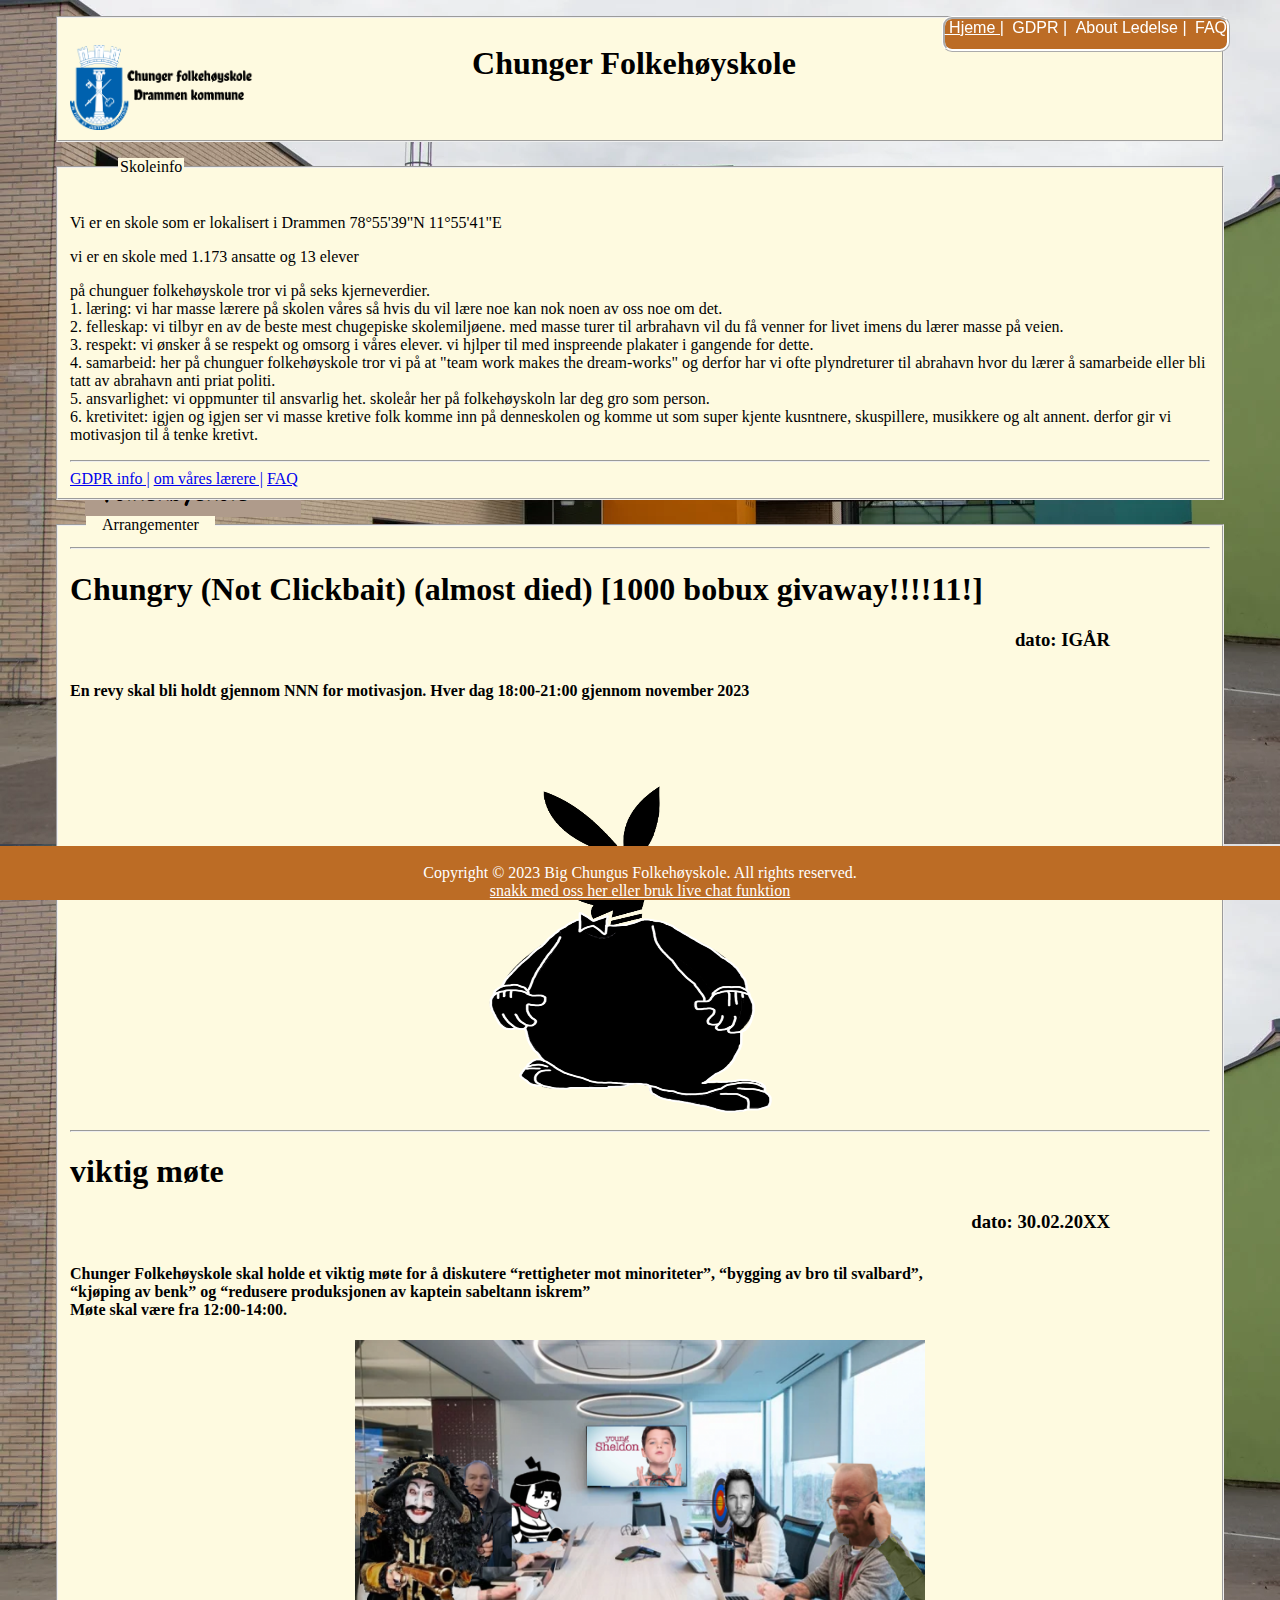
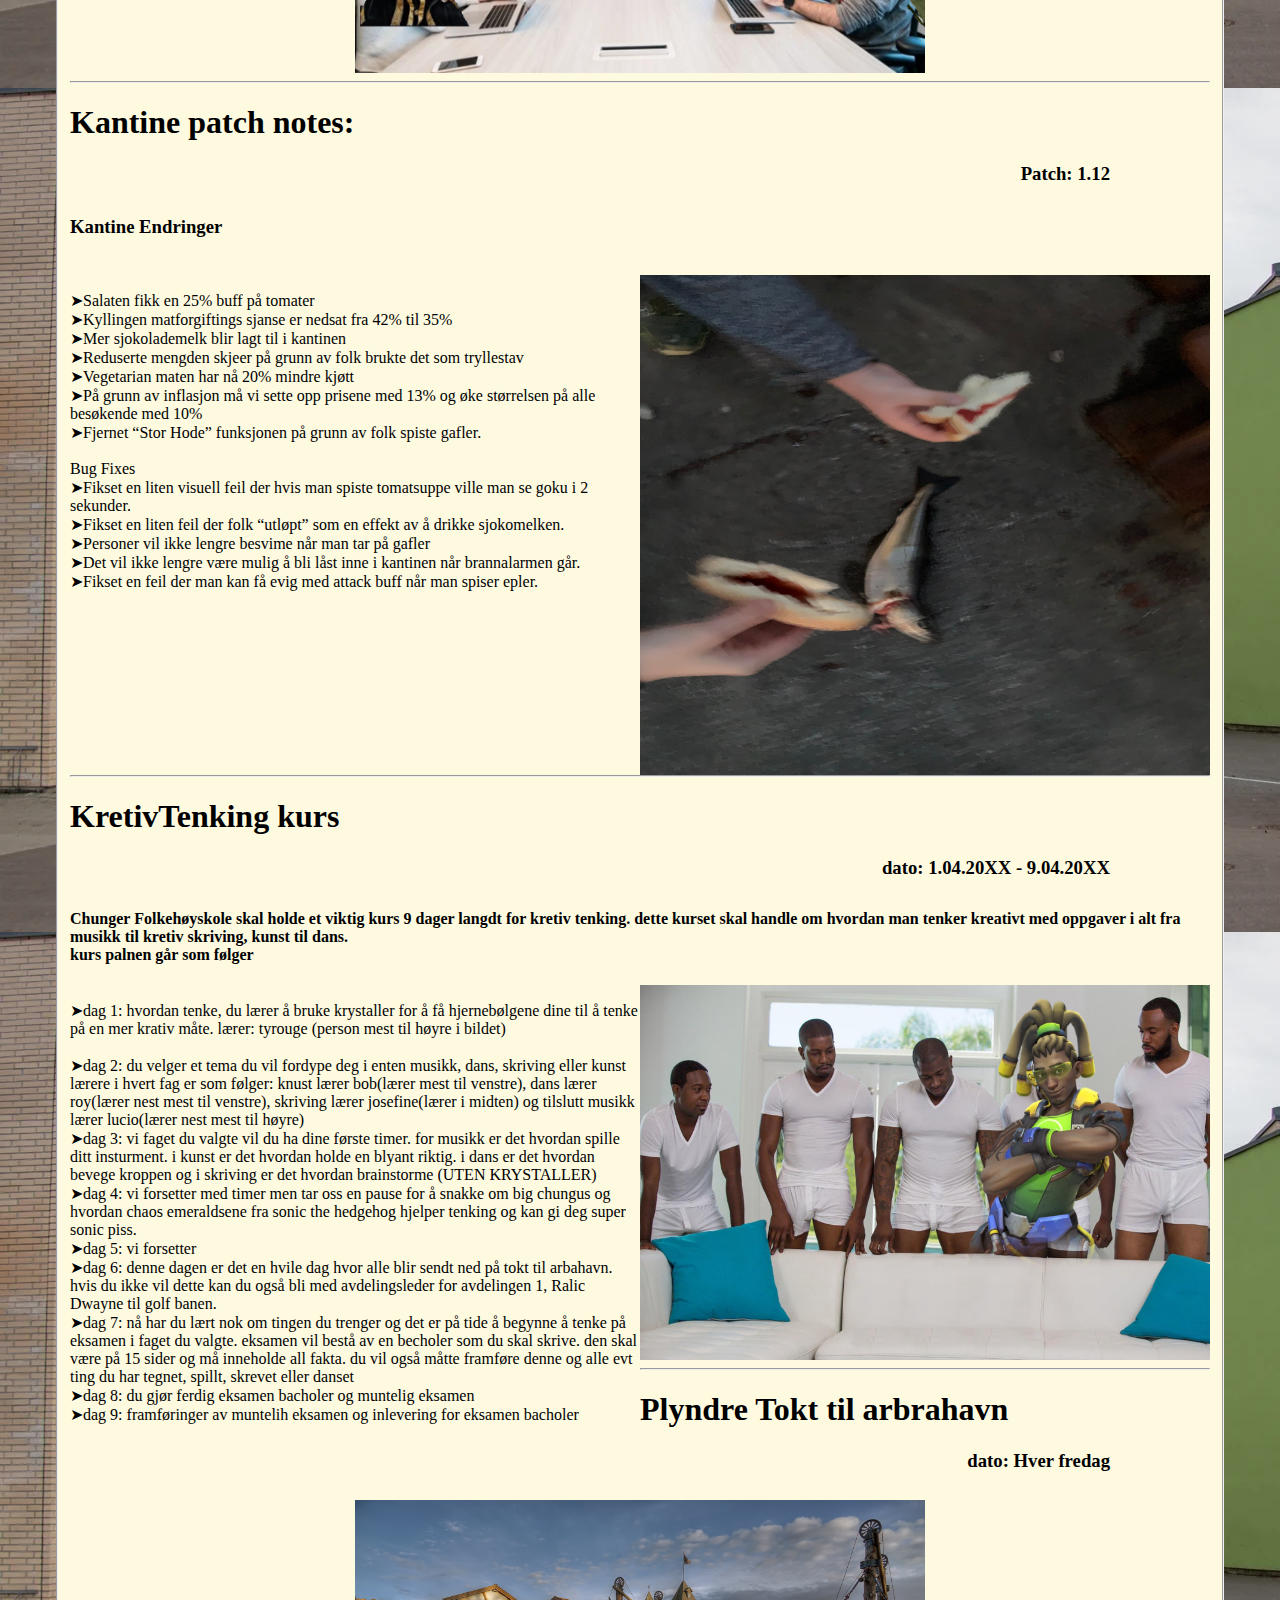
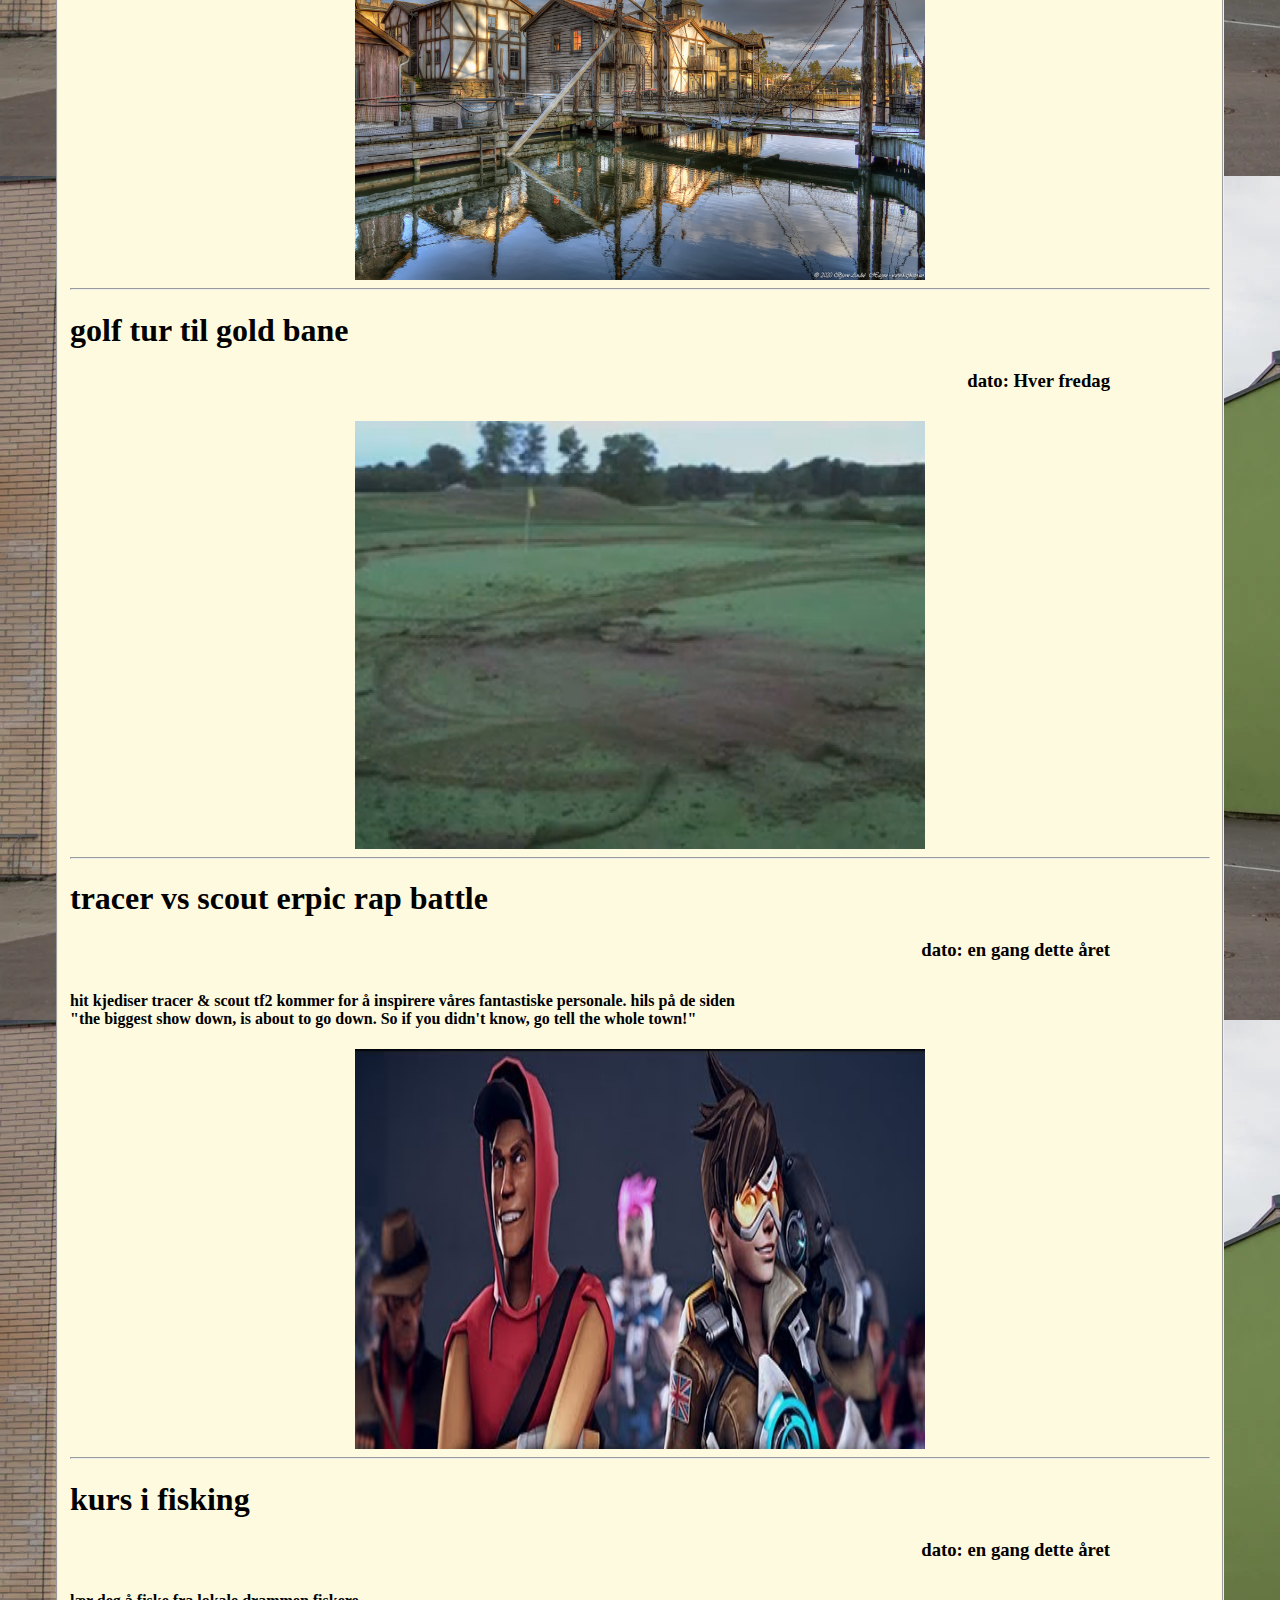
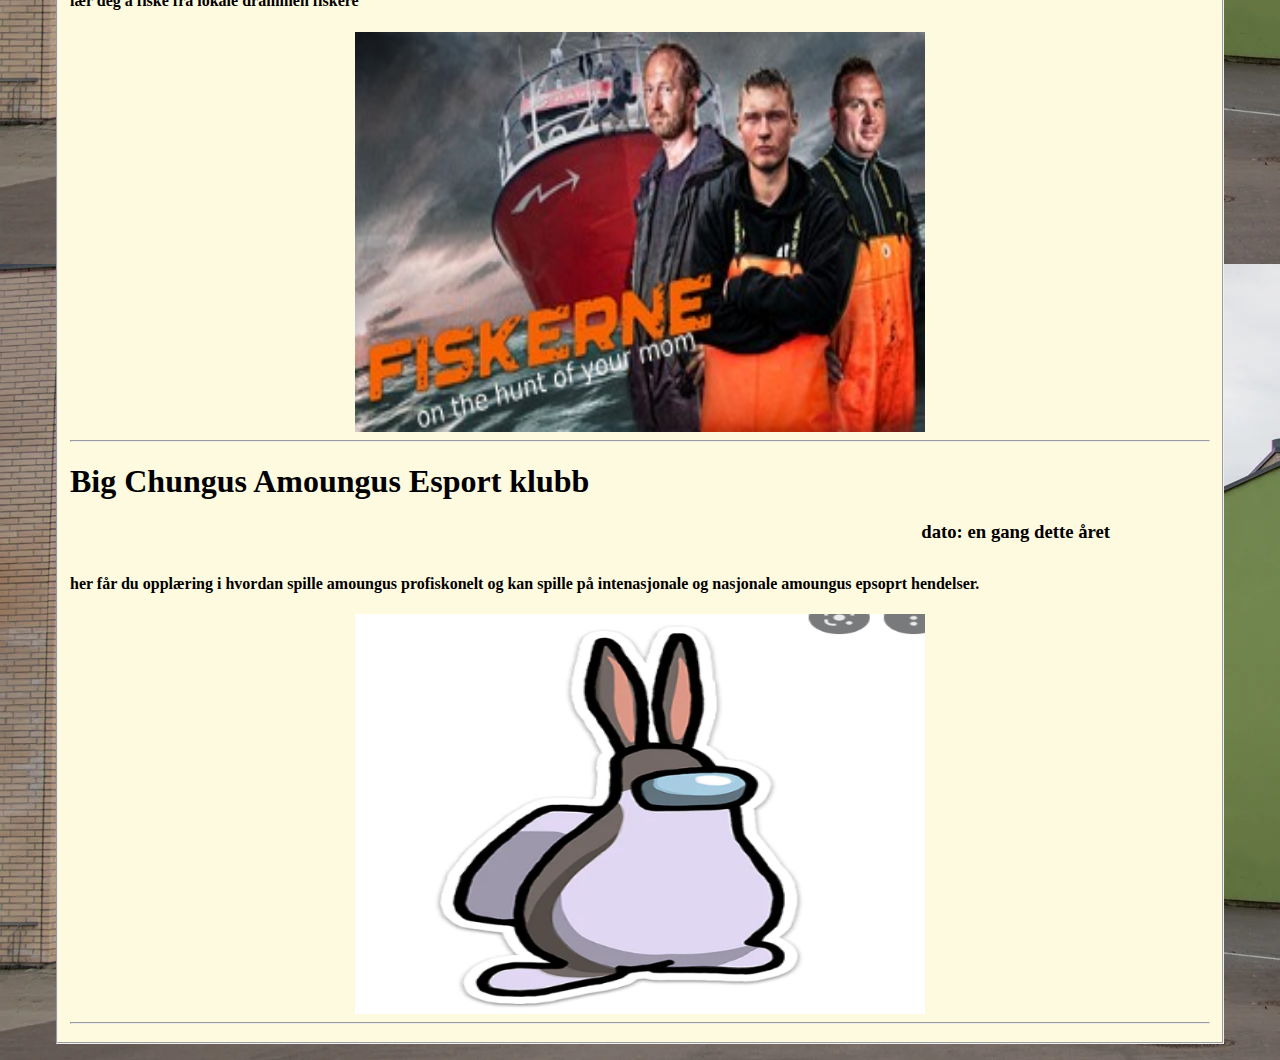
==== index.html @ 2ddde26a "typo fic" ====
<!DOCTYPE html>
<html lang="en">
<head>
    <meta charset="UTF-8">
    <meta http-equiv="X-UA-Compatible" content="IE=edge">
    <meta name="viewport" content="width=device-width, initial-scale=1.0">
    <title>Hoved</title>
    <link rel="stylesheet" href="csss/ChungerStyle.css">
</head>
<body>
    <div class="homebar"> <!--also know as navigationbar-->
        <a href="index.html" class="homolinks" style="text-decoration: underline;">&nbspHjeme |</a> <!--home page-->
        <a href="hlmt/GDPRinfo.html" class="homolinks">&nbspGDPR |</a> <!-- more about me-->
        <a href="hlmt/omVaarLer.html" class="homolinks">&nbspAbout Ledelse |</a> <!-- social media-->
        <a href="hlmt/snakkMedOss.html" class="homolinks">&nbspFAQ</a> <!--FAQ-->
    </div>
    <fieldset class="fieldsets">
        <div class="tittel">
            <img src="Builde/leseling vaapenskjold.png" alt="Chunger Folkehøyskole" height="20%" width="20%" class="vaapenskjold">
            <h1>Chunger Folkehøyskole</h1>     
        </div>
    </fieldset>

    <fieldset class="fieldsets">
        <legend class="fieldsets">Skoleinfo</legend>
    <p>Vi er en skole som er lokalisert i Drammen 78°55'39"N 11°55'41"E</p>
    <p>vi er en skole med 1.173 ansatte og 13 elever</p>
    <p>
        på chunguer folkehøyskole tror vi på seks kjerneverdier. <br>
        1. læring: vi har masse lærere på skolen våres så hvis du vil lære noe kan nok noen av oss noe om det.<br>
        2. felleskap: vi tilbyr en av de beste mest chugepiske skolemiljøene. med masse turer til arbrahavn vil du få venner for livet imens du lærer masse på veien.<br>
        3. respekt: vi ønsker å se respekt og omsorg i våres elever. vi hjlper til med inspreende plakater i gangende for dette.<br>
        4. samarbeid: her på chunguer folkehøyskole tror vi på at "team work makes the dream-works" og derfor har vi ofte plyndreturer til abrahavn hvor du lærer å samarbeide eller bli tatt av abrahavn anti priat politi.<br>
        5. ansvarlighet: vi oppmunter til ansvarlig het. skoleår her på folkehøyskoln lar deg gro som person.<br>
        6. kretivitet: igjen og igjen ser vi masse kretive folk komme inn på denneskolen og komme ut som super kjente kusntnere, skuspillere, musikkere og alt annent. derfor gir vi motivasjon til å tenke kretivt.<br>
    </p>
    <hr>
    <a href="hlmt/GDPRinfo.html">GDPR info |</a>
    <a href="hlmt/omVaarLer.html">om våres lærere |</a>
    <a href="hlmt/snakkMedOss.html">FAQ</a>
</fieldset>
<fieldset class="fieldsets">
    <legend class="legend">Arrangementer</legend>
    <hr>
    <h1>Chungry (Not Clickbait) (almost died) [1000 bobux givaway!!!!11!]</h1> <h3 class="datoe">dato: IGÅR</h3>
    <h4>En revy skal bli holdt gjennom NNN for motivasjon.
        Hver dag 18:00-21:00 gjennom november 2023 </h4>
    <img class="event" src="Builde/PlayChunger.png" alt="chungus revy" width="400px" height="400px">
    <hr>
    <h1>viktig møte</h1> <h3 class="datoe">dato: 30.02.20XX</h3>
    <h4>Chunger Folkehøyskole skal holde et viktig møte for å diskutere “rettigheter mot minoriteter”, “bygging av bro til svalbard”, <br> 
        “kjøping av benk” og “redusere produksjonen av kaptein sabeltann iskrem” <br>
        Møte skal være fra 12:00-14:00.  
    </h4>
    <img class="event" src="Builde/Meeting.png" alt="bilde av møte">
    <hr>
    <h1>Kantine patch notes:</h1> <h3 class="datoe">Patch: 1.12</h3>
    <h4 > 

        <h3>Kantine Endringer</h3> <br> 
        <p class="patch-notes"> 
            ➤Salaten fikk en 25% buff på tomater  <br>
            ➤Kyllingen matforgiftings sjanse er nedsat fra 42% til 35% <br> 
            ➤Mer sjokolademelk blir lagt til i kantinen <br>
            ➤Reduserte mengden skjeer på grunn av folk brukte det som tryllestav  <br>
            ➤Vegetarian maten har nå 20% mindre kjøtt <br>
            ➤På grunn av inflasjon må vi sette opp prisene med 13% og øke størrelsen på alle besøkende med 10% <br>
            ➤Fjernet “Stor Hode” funksjonen på grunn av folk spiste gafler. <br><br>

            Bug Fixes<br>
            ➤Fikset en liten visuell feil der hvis man spiste tomatsuppe ville man se goku i 2 sekunder.<br>
            ➤Fikset en liten feil der folk “utløpt” som en effekt av å drikke sjokomelken.<br>
            ➤Personer vil ikke lengre besvime når man tar på gafler<br>
            ➤Det vil ikke lengre være mulig å bli låst inne i kantinen når brannalarmen går.<br>
            ➤Fikset en feil der man kan få evig med attack buff når man spiser epler.<br>
        </p>
    </h4>
    <img class="patch-notes" src="Builde/fesk.jpg" alt="bilde av fersk kantine fisk" width="50" height="500">
    <hr>
    <h1>KretivTenking kurs</h1> <h3 class="datoe">dato: 1.04.20XX - 9.04.20XX</h3>
    <h4>Chunger Folkehøyskole skal holde et viktig kurs 9 dager langdt for kretiv tenking. dette kurset skal handle om hvordan man tenker kreativt med oppgaver i alt fra musikk til kretiv skriving, kunst til dans. <br>
        kurs palnen går som følger
    </h4>
    <p class="patch-notes"> 
        ➤dag 1: hvordan tenke, du lærer å bruke krystaller for å få hjernebølgene dine til å tenke på en mer krativ måte. lærer: tyrouge (person mest til høyre i bildet)  <br>  <br>
        ➤dag 2: du velger et tema du vil fordype deg i enten musikk, dans, skriving eller kunst
        lærere i hvert fag er som følger: knust lærer bob(lærer mest til venstre), dans lærer roy(lærer nest mest til venstre), skriving lærer josefine(lærer i midten) og tilslutt musikk lærer lucio(lærer nest mest til høyre)<br> 
        ➤dag 3: vi faget du valgte vil du ha dine første timer. for musikk er det hvordan spille ditt insturment. i kunst er det hvordan holde en blyant riktig. i dans er det hvordan bevege kroppen og i skriving er det hvordan brainstorme (UTEN KRYSTALLER)<br>
        ➤dag 4: vi forsetter med timer men tar oss en pause for å snakke om big chungus og hvordan chaos emeraldsene fra sonic the hedgehog hjelper tenking og kan gi deg super sonic piss. <br>
        ➤dag 5: vi forsetter <br>
        ➤dag 6: denne dagen er det en hvile dag hvor alle blir sendt ned på tokt til arbahavn. hvis du ikke vil dette kan du også bli med avdelingsleder for avdelingen 1, Ralic Dwayne til golf banen. <br>
        ➤dag 7: nå har du lært nok om tingen du trenger og det er på tide å begynne å tenke på eksamen i faget du valgte. eksamen vil bestå av en becholer som du skal skrive. den skal være på 15 sider og må inneholde all fakta. du vil også måtte framføre denne og alle evt ting du har tegnet, spillt, skrevet eller danset<br>
        ➤dag 8: du gjør ferdig eksamen bacholer og muntelig eksamen<br>
        ➤dag 9: framføringer av muntelih eksamen og inlevering for eksamen bacholer<br>
    </p>
    <img class="event" src="Builde/bakground.png" alt="bilde av alle lærerene i kurset">
    <hr>
    <h1>Plyndre Tokt til arbrahavn</h1> <h3 class="datoe">dato: Hver fredag</h3>
    <img class="event" src="Builde/abrahavn.jpg" alt="bilde av abrahavn dyreparken">
    <hr>
    <h1>golf tur til gold bane</h1> <h3 class="datoe">dato: Hver fredag</h3>
    <img class="event" src="Builde/golf.png" alt="bilde av lokale golfbananen">
    <hr>
    <h1>tracer vs scout erpic rap battle</h1> <h3 class="datoe">dato: en gang dette året</h3>
    <h4>hit kjediser tracer & scout tf2 kommer for å inspirere våres fantastiske personale. hils på de siden <br>
        "the biggest show down, is about to go down. So if you didn't know, go tell the whole town!"</h4>
    <img class="event" src="Builde/tvs.png" alt="tracer vs scout tf2" width="400px" height="400px">
    <hr>
    <h1>kurs i fisking</h1> <h3 class="datoe">dato: en gang dette året</h3>
    <h4>lær deg å fiske fra lokale drammen fiskere</h4>
    <img class="event" src="Builde/fiskerene.png" alt="fiskernee" width="400px" height="400px">
    <hr>
    <h1>Big Chungus Amoungus Esport klubb</h1> <h3 class="datoe">dato: en gang dette året</h3>
    <h4>her får du opplæring i hvordan spille amoungus profiskonelt og kan spille på intenasjonale og nasjonale amoungus epsoprt hendelser.</h4>
    <img class="event" src="Builde/bigmunger.png" alt="amoungus chingus" width="400px" height="400px">
    <hr>

</fieldset>
<div class="footer">
    <br />Copyright © 2023 Big Chungus Folkehøyskole. All rights reserved.
    <br />
    <br /><a href="hlmt/snakkMedOss.html" class="footer">snakk med oss her eller bruk live chat funktion</a>

</div>


<!-- Start of HubSpot Embed Code -->
  <script type="text/javascript" id="hs-script-loader" async defer src="//js-eu1.hs-scripts.com/27073273.js"></script>
<!-- End of HubSpot Embed Code -->
</body>
</html>
---- csss/ChungerStyle.css ----
/*color pallate:  */
/*dark moss green - #606C38*/
/*Pakistan green - #283618*/
/*Cornsilk - #FEFAE0*/
/*Earth yellow - #DDA15E*/
/*Tiger’s Eye - #BC6C25*/
body{
    background-image: url("../Builde/gulskogen-skole-2019.png");
    background-color: #BC6C25;
}
.vaapenskjold{
    float: left;
}
.tittel{
    text-align: center;
    margin-right: 200px;
}
h1.tittel{
    text-align: center;
}
.legend{
    background-color: #FEFAE0;
    color: black;
    margin-left: 1rem;
    margin-right: 1rem; 
    padding-left: 1rem;
    padding-right: 1rem;
    
}
.fieldsets{
    background-color: #FEFAE0;
    color: black;
    margin-left: 3rem;
    margin-right: 3rem;
    margin-top: 1rem;
    margin-bottom: 1rem;
}
.datoe{
    text-align: right;
    padding-right: 100px;
    padding-bottom: 10px;
}
.event{
    display: block;
    margin-left: auto;
    margin-right: auto;
    width: 50%;
}
.homebar{
    background-color: #BC6C25;
    position: fixed;
    right: 50px;
    height: 30px;
    border: white;
    border-radius: 10px;
    border-style: ridge;
    font-size: 16px;
}
a.homolinks:link{
    text-decoration: none;
    font-family: Arial, Helvetica, sans-serif; 
    color: white;
    text-align: center;
}
a.homolinks:hover{
text-decoration: underline;
}
a.homolinks:visited {
    color: white;
}
a.homolinks:active {
    color: white;
}
.patch-notes{
    width: 50%;
    float: left;
}

.contactparent {
    display: grid;
    grid-template-columns: repeat(3, 1fr);
    grid-template-rows: repeat(3, 0.5fr);
    grid-column-gap: 0px;
    grid-row-gap: 0px;
}

.ContactTit { grid-area: 1 / 1 / 2 / 4; }
.CONdiv1 { grid-area: 2 / 1 / 3 / 2; }
.CONdiv2 { grid-area: 2 / 2 / 3 / 3; }
.CONdiv3 { grid-area: 2 / 3 / 3 / 4; }
.kontakt { grid-area: 3 / 1 / 4 / 4; text-align: center;}
.fakau { grid-area: 4 / 1 / 4 / 4; }
.fieldsetsBIG{
    background-color: #FEFAE0;
    color: black;
    margin-left: 100%;
    margin-right: 3rem;
    margin-top: 1rem;
    margin-bottom: 1rem;
}
.footer {
    position: fixed;
    left: 0;
    bottom: 0;
    width: 100%;
    background-color: #BC6C25;
    color: white;
    text-align: center;
  }
a.footer:visited {
    color: white;
}
a.footer:active {
    color: white;
}
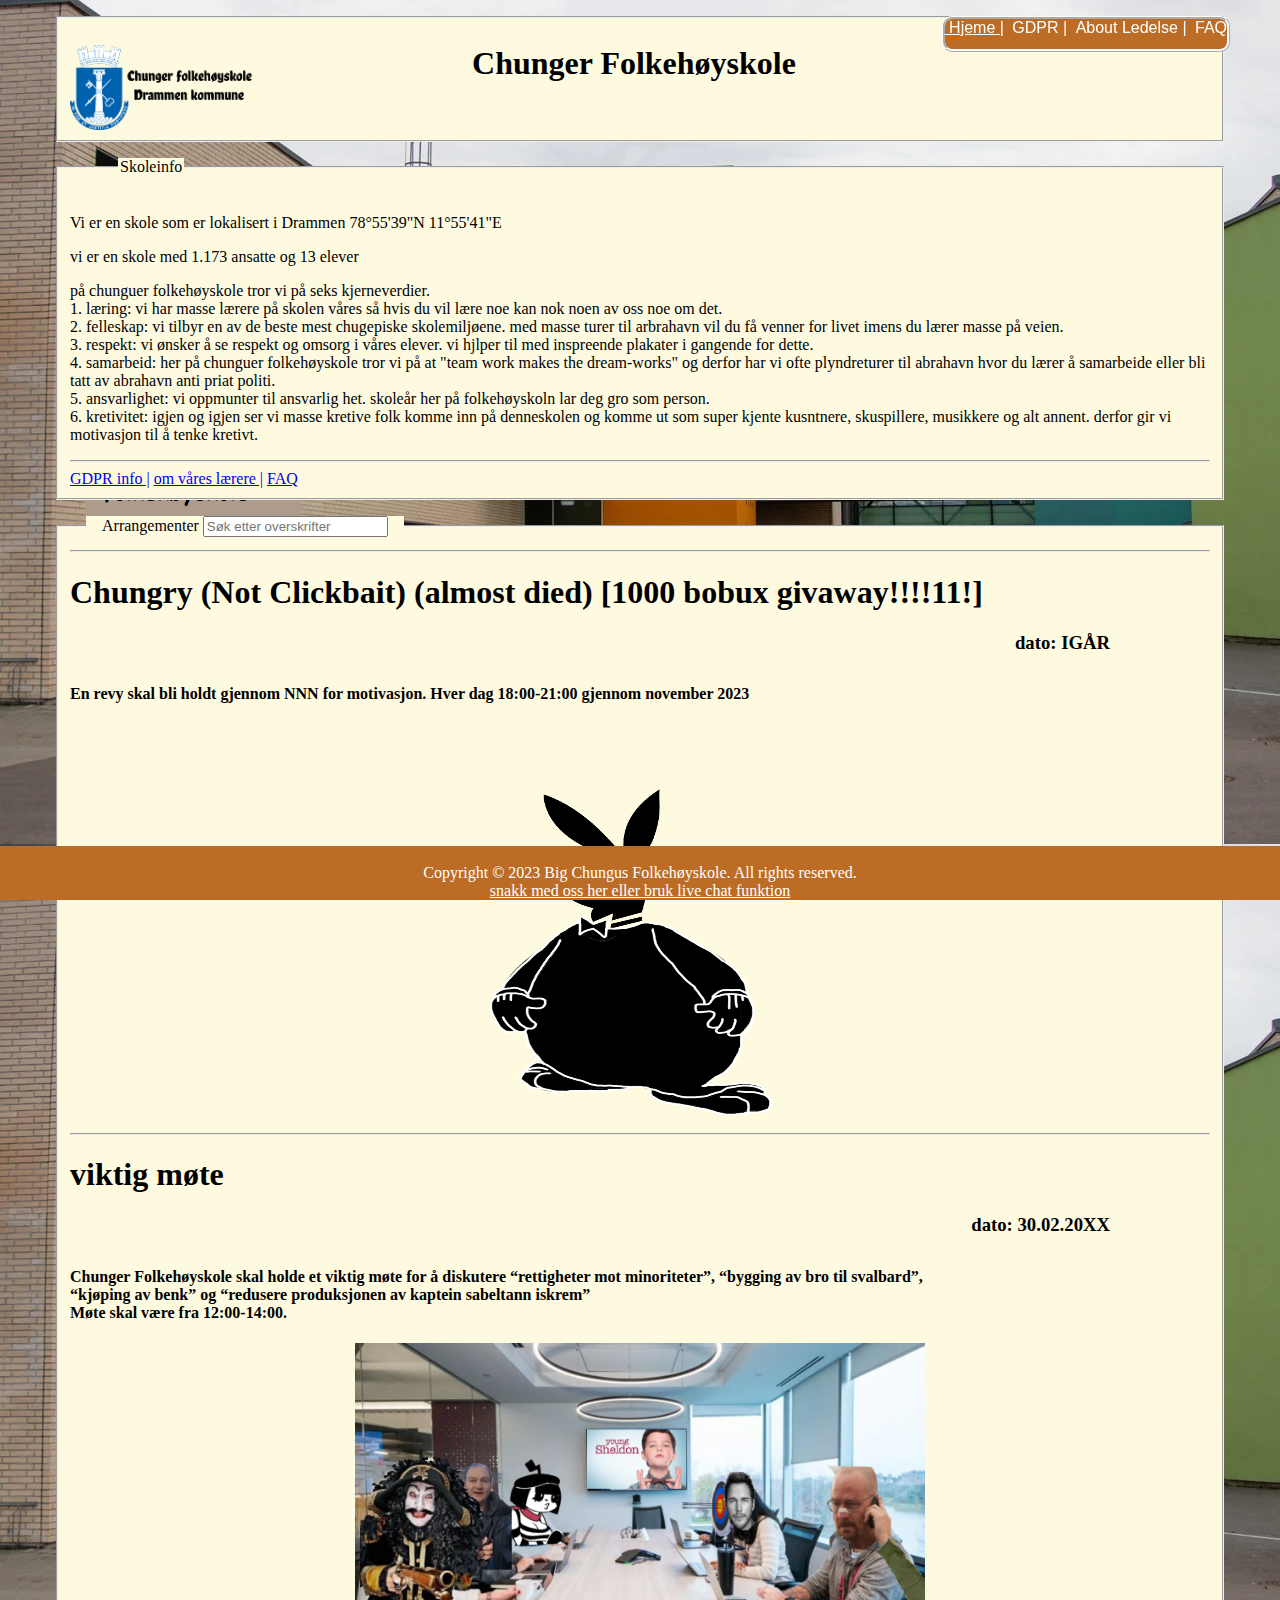
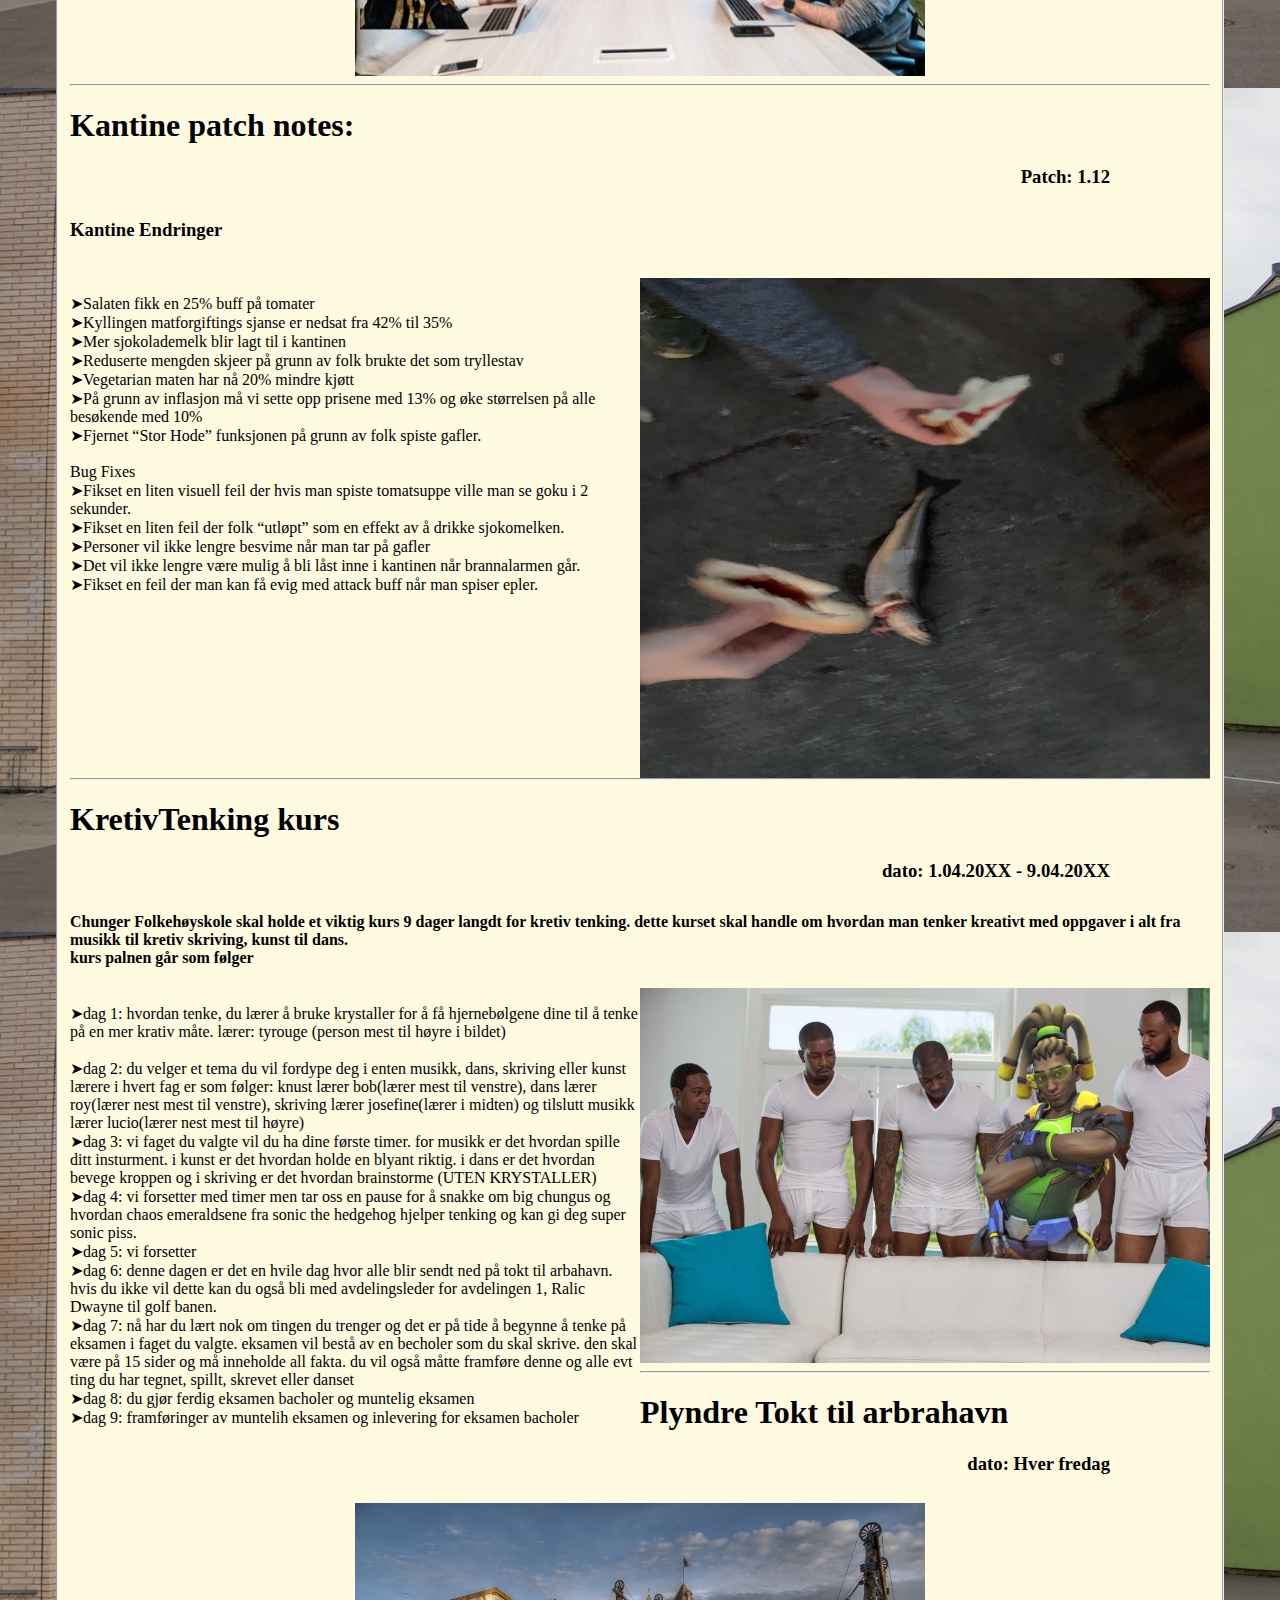
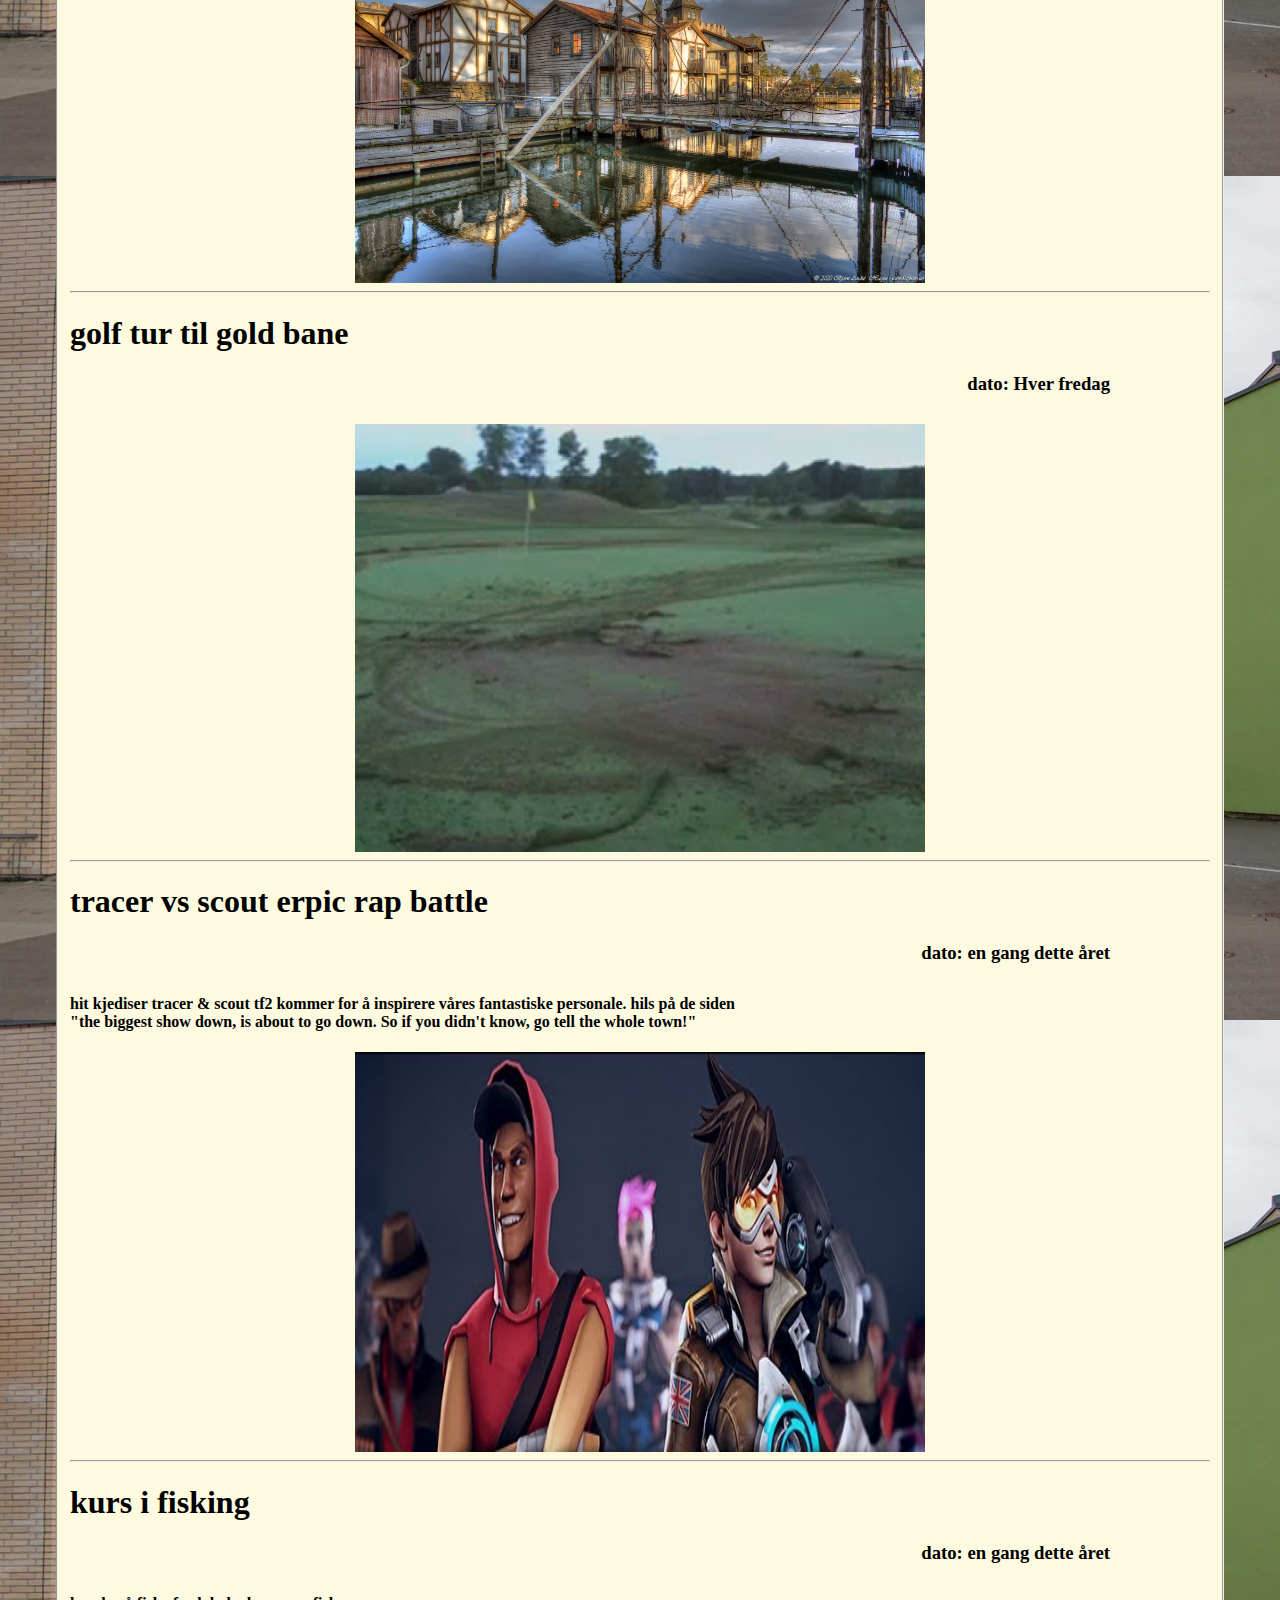
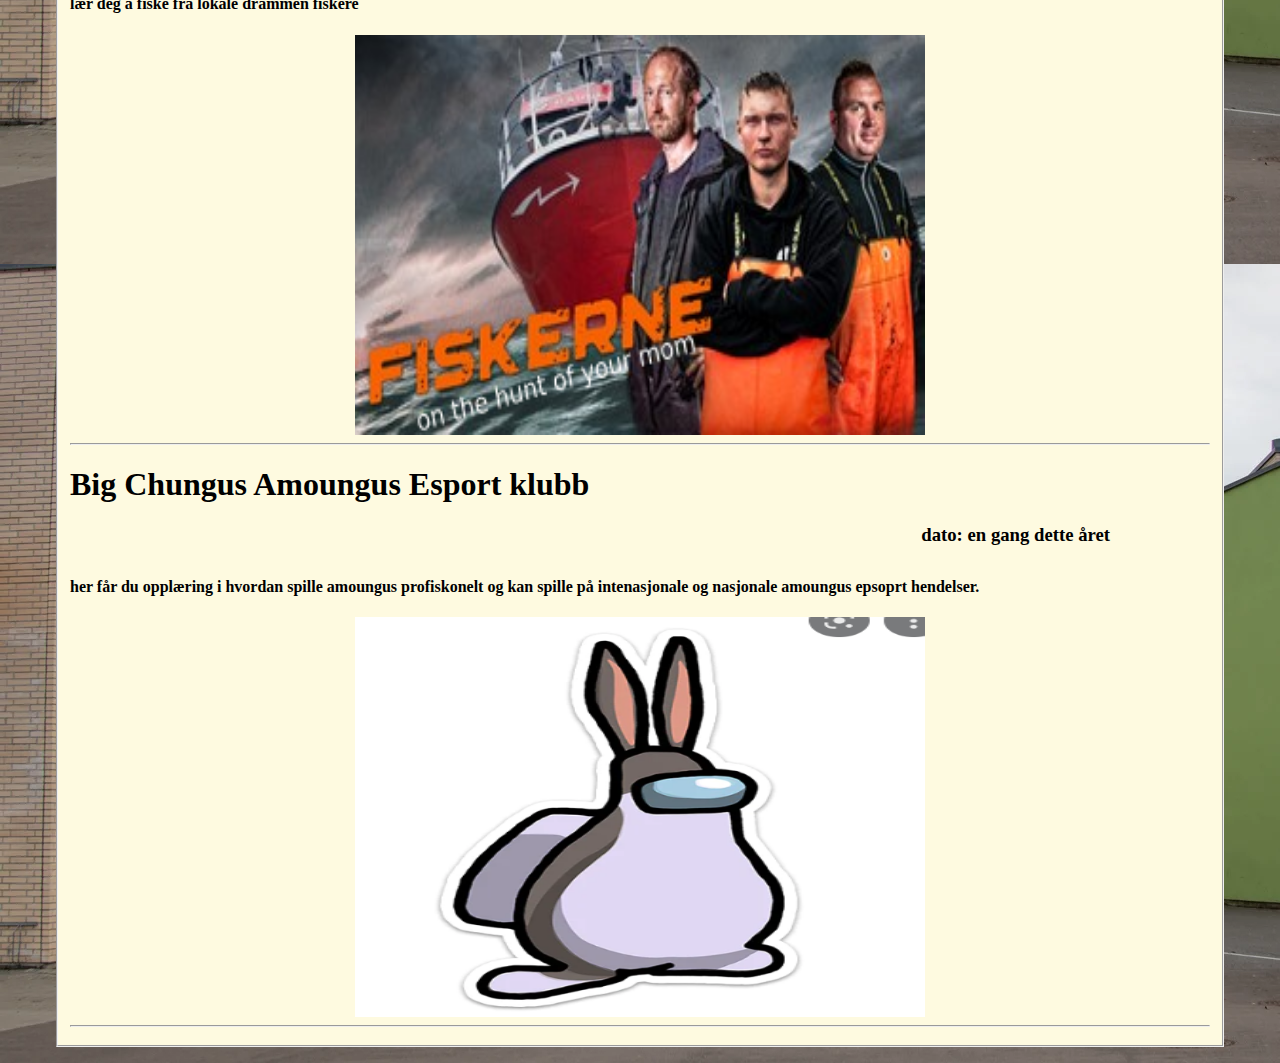
==== commit cb6d6e02: "search bar awooga" ====
--- a/index.html
+++ b/index.html
@@ -20,7 +20,7 @@
             <h1>Chunger Folkehøyskole</h1>     
         </div>
     </fieldset>
-
+    
     <fieldset class="fieldsets">
         <legend class="fieldsets">Skoleinfo</legend>
     <p>Vi er en skole som er lokalisert i Drammen 78°55'39"N 11°55'41"E</p>
@@ -40,80 +40,101 @@
     <a href="hlmt/snakkMedOss.html">FAQ</a>
 </fieldset>
 <fieldset class="fieldsets">
-    <legend class="legend">Arrangementer</legend>
+    <legend class="legend">Arrangementer <input type="text" id="searchBar" name="searchBar" placeholder="Søk etter overskrifter"></legend>
     <hr>
-    <h1>Chungry (Not Clickbait) (almost died) [1000 bobux givaway!!!!11!]</h1> <h3 class="datoe">dato: IGÅR</h3>
-    <h4>En revy skal bli holdt gjennom NNN for motivasjon.
-        Hver dag 18:00-21:00 gjennom november 2023 </h4>
-    <img class="event" src="Builde/PlayChunger.png" alt="chungus revy" width="400px" height="400px">
+    <div class="container-searcheble" id="chungry">
+        
+        <h1>Chungry (Not Clickbait) (almost died) [1000 bobux givaway!!!!11!]</h1> <h3 class="datoe">dato: IGÅR</h3>
+        <h4>En revy skal bli holdt gjennom NNN for motivasjon.
+            Hver dag 18:00-21:00 gjennom november 2023 </h4>
+        <img class="event" src="Builde/PlayChunger.png" alt="chungus revy" width="400px" height="400px">
+        <hr>
+    </div>
+    <div class="container-searcheble" id="møte">
+        <h1>viktig møte</h1> <h3 class="datoe">dato: 30.02.20XX</h3>
+        <h4>Chunger Folkehøyskole skal holde et viktig møte for å diskutere “rettigheter mot minoriteter”, “bygging av bro til svalbard”, <br> 
+            “kjøping av benk” og “redusere produksjonen av kaptein sabeltann iskrem” <br>
+            Møte skal være fra 12:00-14:00.  
+        </h4>
+        <img class="event" src="Builde/Meeting.png" alt="bilde av møte">
+        <hr>
+    </div>
+    
+    <div class="container-searcheble" id="kantine">
+        <h1>Kantine patch notes:</h1> <h3 class="datoe">Patch: 1.12</h3>
+        <h4 > 
+
+            <h3>Kantine Endringer</h3> <br> 
+            <p class="patch-notes"> 
+                ➤Salaten fikk en 25% buff på tomater  <br>
+                ➤Kyllingen matforgiftings sjanse er nedsat fra 42% til 35% <br> 
+                ➤Mer sjokolademelk blir lagt til i kantinen <br>
+                ➤Reduserte mengden skjeer på grunn av folk brukte det som tryllestav  <br>
+                ➤Vegetarian maten har nå 20% mindre kjøtt <br>
+                ➤På grunn av inflasjon må vi sette opp prisene med 13% og øke størrelsen på alle besøkende med 10% <br>
+                ➤Fjernet “Stor Hode” funksjonen på grunn av folk spiste gafler. <br><br>
+
+                Bug Fixes<br>
+                ➤Fikset en liten visuell feil der hvis man spiste tomatsuppe ville man se goku i 2 sekunder.<br>
+                ➤Fikset en liten feil der folk “utløpt” som en effekt av å drikke sjokomelken.<br>
+                ➤Personer vil ikke lengre besvime når man tar på gafler<br>
+                ➤Det vil ikke lengre være mulig å bli låst inne i kantinen når brannalarmen går.<br>
+                ➤Fikset en feil der man kan få evig med attack buff når man spiser epler.<br>
+            </p>
+        </h4>
+        <img class="patch-notes" src="Builde/fesk.jpg" alt="bilde av fersk kantine fisk" width="50" height="500">
     <hr>
-    <h1>viktig møte</h1> <h3 class="datoe">dato: 30.02.20XX</h3>
-    <h4>Chunger Folkehøyskole skal holde et viktig møte for å diskutere “rettigheter mot minoriteter”, “bygging av bro til svalbard”, <br> 
-        “kjøping av benk” og “redusere produksjonen av kaptein sabeltann iskrem” <br>
-        Møte skal være fra 12:00-14:00.  
-    </h4>
-    <img class="event" src="Builde/Meeting.png" alt="bilde av møte">
-    <hr>
-    <h1>Kantine patch notes:</h1> <h3 class="datoe">Patch: 1.12</h3>
-    <h4 > 
+    </div>
+    <div class="container-searcheble" id="kretivTenking kurs">
+        <h1>KretivTenking kurs</h1> <h3 class="datoe">dato: 1.04.20XX - 9.04.20XX</h3>
+        <h4>Chunger Folkehøyskole skal holde et viktig kurs 9 dager langdt for kretiv tenking. dette kurset skal handle om hvordan man tenker kreativt med oppgaver i alt fra musikk til kretiv skriving, kunst til dans. <br>
+            kurs palnen går som følger
+        </h4>
+        <p class="patch-notes"> 
+            ➤dag 1: hvordan tenke, du lærer å bruke krystaller for å få hjernebølgene dine til å tenke på en mer krativ måte. lærer: tyrouge (person mest til høyre i bildet)  <br>  <br>
+            ➤dag 2: du velger et tema du vil fordype deg i enten musikk, dans, skriving eller kunst
+            lærere i hvert fag er som følger: knust lærer bob(lærer mest til venstre), dans lærer roy(lærer nest mest til venstre), skriving lærer josefine(lærer i midten) og tilslutt musikk lærer lucio(lærer nest mest til høyre)<br> 
+            ➤dag 3: vi faget du valgte vil du ha dine første timer. for musikk er det hvordan spille ditt insturment. i kunst er det hvordan holde en blyant riktig. i dans er det hvordan bevege kroppen og i skriving er det hvordan brainstorme (UTEN KRYSTALLER)<br>
+            ➤dag 4: vi forsetter med timer men tar oss en pause for å snakke om big chungus og hvordan chaos emeraldsene fra sonic the hedgehog hjelper tenking og kan gi deg super sonic piss. <br>
+            ➤dag 5: vi forsetter <br>
+            ➤dag 6: denne dagen er det en hvile dag hvor alle blir sendt ned på tokt til arbahavn. hvis du ikke vil dette kan du også bli med avdelingsleder for avdelingen 1, Ralic Dwayne til golf banen. <br>
+            ➤dag 7: nå har du lært nok om tingen du trenger og det er på tide å begynne å tenke på eksamen i faget du valgte. eksamen vil bestå av en becholer som du skal skrive. den skal være på 15 sider og må inneholde all fakta. du vil også måtte framføre denne og alle evt ting du har tegnet, spillt, skrevet eller danset<br>
+            ➤dag 8: du gjør ferdig eksamen bacholer og muntelig eksamen<br>
+            ➤dag 9: framføringer av muntelih eksamen og inlevering for eksamen bacholer<br>
+        </p>
+        <img class="event" src="Builde/bakground.png" alt="bilde av alle lærerene i kurset">
+        <hr>
+    </div>
+    <div class="container-searcheble" id="arbrahavn">
+        <h1>Plyndre Tokt til arbrahavn</h1> <h3 class="datoe">dato: Hver fredag</h3>
+        <img class="event" src="Builde/abrahavn.jpg" alt="bilde av abrahavn dyreparken">
+        <hr>
+    </div>
 
-        <h3>Kantine Endringer</h3> <br> 
-        <p class="patch-notes"> 
-            ➤Salaten fikk en 25% buff på tomater  <br>
-            ➤Kyllingen matforgiftings sjanse er nedsat fra 42% til 35% <br> 
-            ➤Mer sjokolademelk blir lagt til i kantinen <br>
-            ➤Reduserte mengden skjeer på grunn av folk brukte det som tryllestav  <br>
-            ➤Vegetarian maten har nå 20% mindre kjøtt <br>
-            ➤På grunn av inflasjon må vi sette opp prisene med 13% og øke størrelsen på alle besøkende med 10% <br>
-            ➤Fjernet “Stor Hode” funksjonen på grunn av folk spiste gafler. <br><br>
-
-            Bug Fixes<br>
-            ➤Fikset en liten visuell feil der hvis man spiste tomatsuppe ville man se goku i 2 sekunder.<br>
-            ➤Fikset en liten feil der folk “utløpt” som en effekt av å drikke sjokomelken.<br>
-            ➤Personer vil ikke lengre besvime når man tar på gafler<br>
-            ➤Det vil ikke lengre være mulig å bli låst inne i kantinen når brannalarmen går.<br>
-            ➤Fikset en feil der man kan få evig med attack buff når man spiser epler.<br>
-        </p>
-    </h4>
-    <img class="patch-notes" src="Builde/fesk.jpg" alt="bilde av fersk kantine fisk" width="50" height="500">
-    <hr>
-    <h1>KretivTenking kurs</h1> <h3 class="datoe">dato: 1.04.20XX - 9.04.20XX</h3>
-    <h4>Chunger Folkehøyskole skal holde et viktig kurs 9 dager langdt for kretiv tenking. dette kurset skal handle om hvordan man tenker kreativt med oppgaver i alt fra musikk til kretiv skriving, kunst til dans. <br>
-        kurs palnen går som følger
-    </h4>
-    <p class="patch-notes"> 
-        ➤dag 1: hvordan tenke, du lærer å bruke krystaller for å få hjernebølgene dine til å tenke på en mer krativ måte. lærer: tyrouge (person mest til høyre i bildet)  <br>  <br>
-        ➤dag 2: du velger et tema du vil fordype deg i enten musikk, dans, skriving eller kunst
-        lærere i hvert fag er som følger: knust lærer bob(lærer mest til venstre), dans lærer roy(lærer nest mest til venstre), skriving lærer josefine(lærer i midten) og tilslutt musikk lærer lucio(lærer nest mest til høyre)<br> 
-        ➤dag 3: vi faget du valgte vil du ha dine første timer. for musikk er det hvordan spille ditt insturment. i kunst er det hvordan holde en blyant riktig. i dans er det hvordan bevege kroppen og i skriving er det hvordan brainstorme (UTEN KRYSTALLER)<br>
-        ➤dag 4: vi forsetter med timer men tar oss en pause for å snakke om big chungus og hvordan chaos emeraldsene fra sonic the hedgehog hjelper tenking og kan gi deg super sonic piss. <br>
-        ➤dag 5: vi forsetter <br>
-        ➤dag 6: denne dagen er det en hvile dag hvor alle blir sendt ned på tokt til arbahavn. hvis du ikke vil dette kan du også bli med avdelingsleder for avdelingen 1, Ralic Dwayne til golf banen. <br>
-        ➤dag 7: nå har du lært nok om tingen du trenger og det er på tide å begynne å tenke på eksamen i faget du valgte. eksamen vil bestå av en becholer som du skal skrive. den skal være på 15 sider og må inneholde all fakta. du vil også måtte framføre denne og alle evt ting du har tegnet, spillt, skrevet eller danset<br>
-        ➤dag 8: du gjør ferdig eksamen bacholer og muntelig eksamen<br>
-        ➤dag 9: framføringer av muntelih eksamen og inlevering for eksamen bacholer<br>
-    </p>
-    <img class="event" src="Builde/bakground.png" alt="bilde av alle lærerene i kurset">
-    <hr>
-    <h1>Plyndre Tokt til arbrahavn</h1> <h3 class="datoe">dato: Hver fredag</h3>
-    <img class="event" src="Builde/abrahavn.jpg" alt="bilde av abrahavn dyreparken">
-    <hr>
-    <h1>golf tur til gold bane</h1> <h3 class="datoe">dato: Hver fredag</h3>
-    <img class="event" src="Builde/golf.png" alt="bilde av lokale golfbananen">
-    <hr>
-    <h1>tracer vs scout erpic rap battle</h1> <h3 class="datoe">dato: en gang dette året</h3>
-    <h4>hit kjediser tracer & scout tf2 kommer for å inspirere våres fantastiske personale. hils på de siden <br>
-        "the biggest show down, is about to go down. So if you didn't know, go tell the whole town!"</h4>
-    <img class="event" src="Builde/tvs.png" alt="tracer vs scout tf2" width="400px" height="400px">
-    <hr>
-    <h1>kurs i fisking</h1> <h3 class="datoe">dato: en gang dette året</h3>
-    <h4>lær deg å fiske fra lokale drammen fiskere</h4>
-    <img class="event" src="Builde/fiskerene.png" alt="fiskernee" width="400px" height="400px">
-    <hr>
-    <h1>Big Chungus Amoungus Esport klubb</h1> <h3 class="datoe">dato: en gang dette året</h3>
-    <h4>her får du opplæring i hvordan spille amoungus profiskonelt og kan spille på intenasjonale og nasjonale amoungus epsoprt hendelser.</h4>
-    <img class="event" src="Builde/bigmunger.png" alt="amoungus chingus" width="400px" height="400px">
-    <hr>
+    <div class="container-searcheble" id="golf">
+        <h1>golf tur til gold bane</h1> <h3 class="datoe">dato: Hver fredag</h3>
+        <img class="event" src="Builde/golf.png" alt="bilde av lokale golfbananen">
+        <hr>
+    </div>
+    <div class="container-searcheble" id="tracer vs scout erpic rap battle">
+        <h1>tracer vs scout erpic rap battle</h1> <h3 class="datoe">dato: en gang dette året</h3>
+        <h4>hit kjediser tracer & scout tf2 kommer for å inspirere våres fantastiske personale. hils på de siden <br>
+            "the biggest show down, is about to go down. So if you didn't know, go tell the whole town!"</h4>
+        <img class="event" src="Builde/tvs.png" alt="tracer vs scout tf2" width="400px" height="400px">
+        <hr>
+    </div>
+    <div class="container-searcheble" id="fisking">
+        <h1>kurs i fisking</h1> <h3 class="datoe">dato: en gang dette året</h3>
+        <h4>lær deg å fiske fra lokale drammen fiskere</h4>
+        <img class="event" src="Builde/fiskerene.png" alt="fiskernee" width="400px" height="400px">
+        <hr>
+    </div>
+    <div class="container-searcheble" id="amoung us">
+        <h1>Big Chungus Amoungus Esport klubb</h1> <h3 class="datoe">dato: en gang dette året</h3>
+        <h4>her får du opplæring i hvordan spille amoungus profiskonelt og kan spille på intenasjonale og nasjonale amoungus epsoprt hendelser.</h4>
+        <img class="event" src="Builde/bigmunger.png" alt="amoungus chingus" width="400px" height="400px">
+        <hr>
+    </div>
 
 </fieldset>
 <div class="footer">
@@ -127,5 +148,36 @@
 <!-- Start of HubSpot Embed Code -->
   <script type="text/javascript" id="hs-script-loader" async defer src="//js-eu1.hs-scripts.com/27073273.js"></script>
 <!-- End of HubSpot Embed Code -->
+<script>
+    let searchBar = document.getElementById("searchBar");
+if(searchBar){
+    searchBar.addEventListener("keyup", search)
+}
+
+
+function search(){
+    console.log(searchBar);
+    let elements = document.getElementsByClassName("container-searcheble");
+    let arrangement = false
+    for (i=0;i<elements.length;i++){
+        element=elements[i];
+        if(element.id.includes(searchBar.value.toLowerCase())){
+            element.style.display = "block";
+            if(element.id.includes("arragemaent")){
+                arrangement=true
+            }
+        }else{
+            element.style.display = "none";
+        }
+    }
+
+    let arragemaentTittle =document.getElementById("Arrangementer");
+    if(arrangement&&arragemaentTittle){
+        arragemaentTittle.style.display= "block"
+    }else if(arragemaentTittle){
+        arragemaentTittle.style.display= "none"
+    }
+}
+</script>
 </body>
 </html>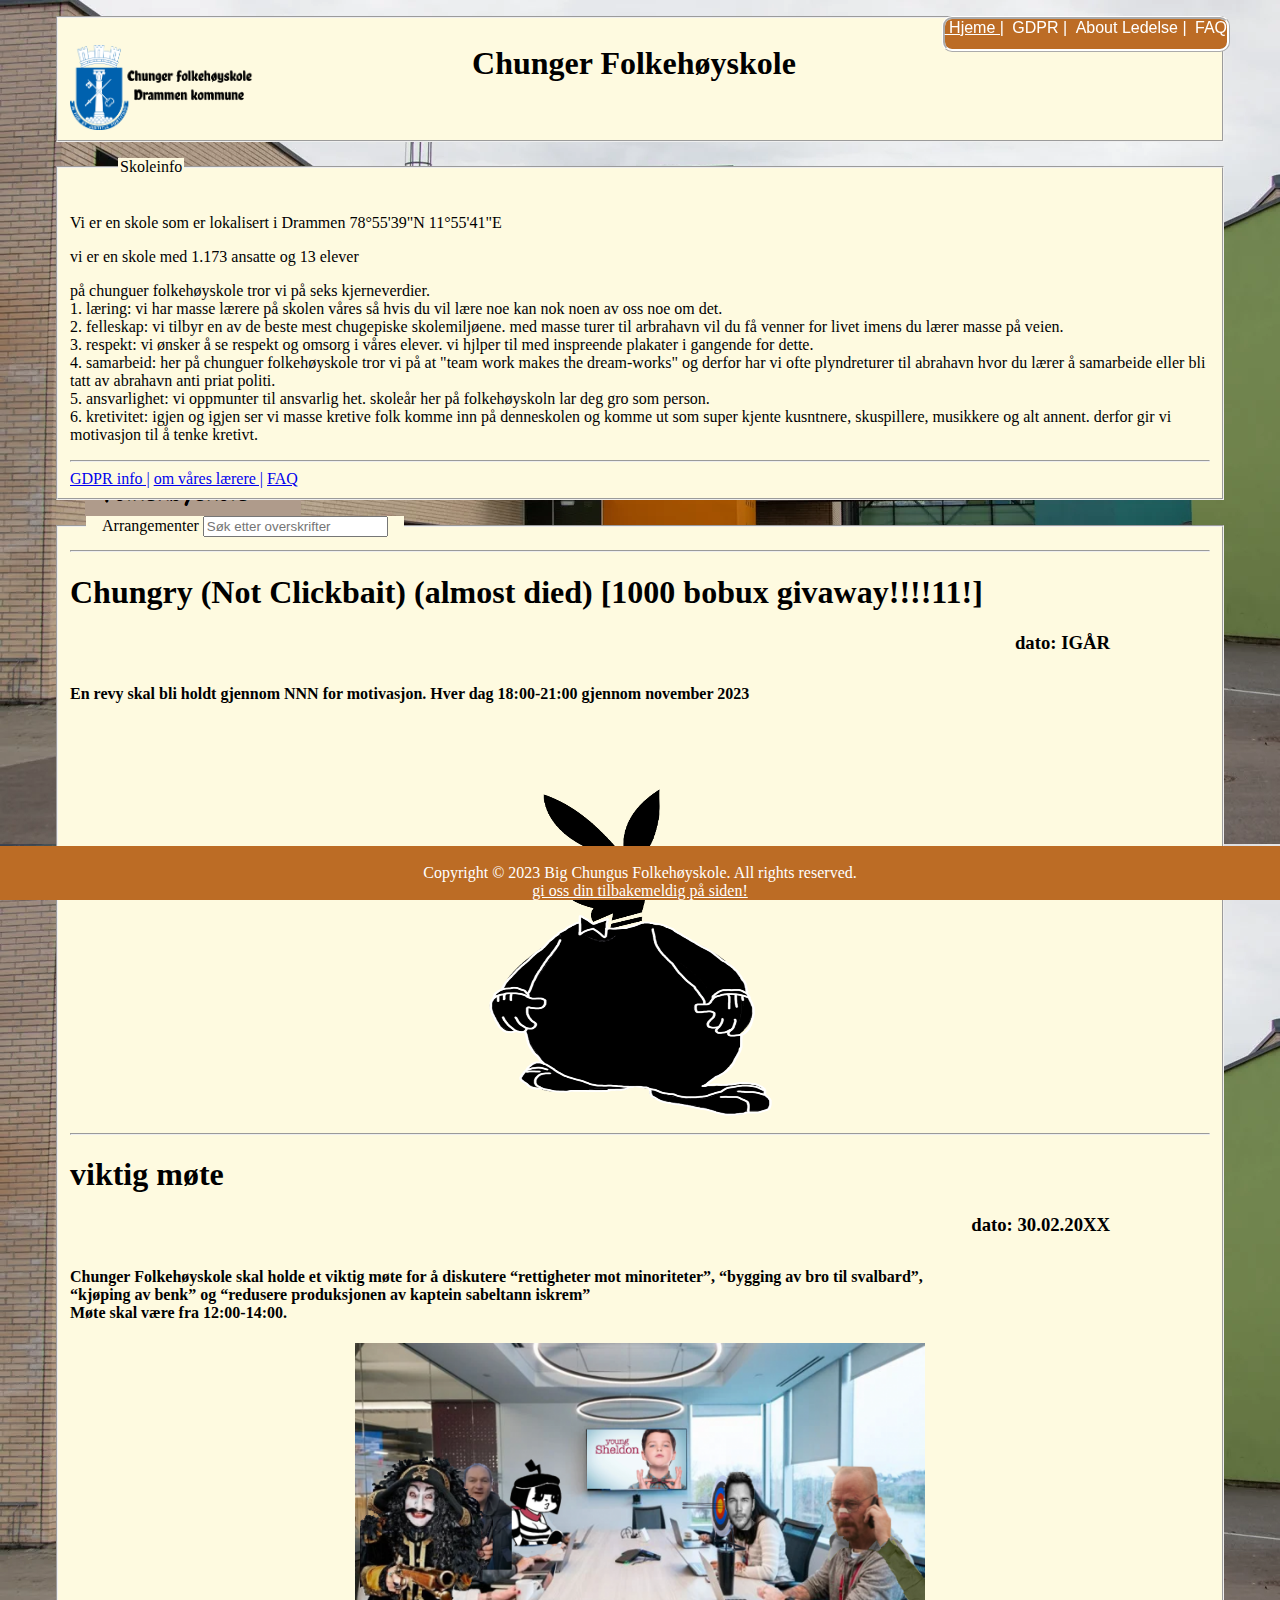
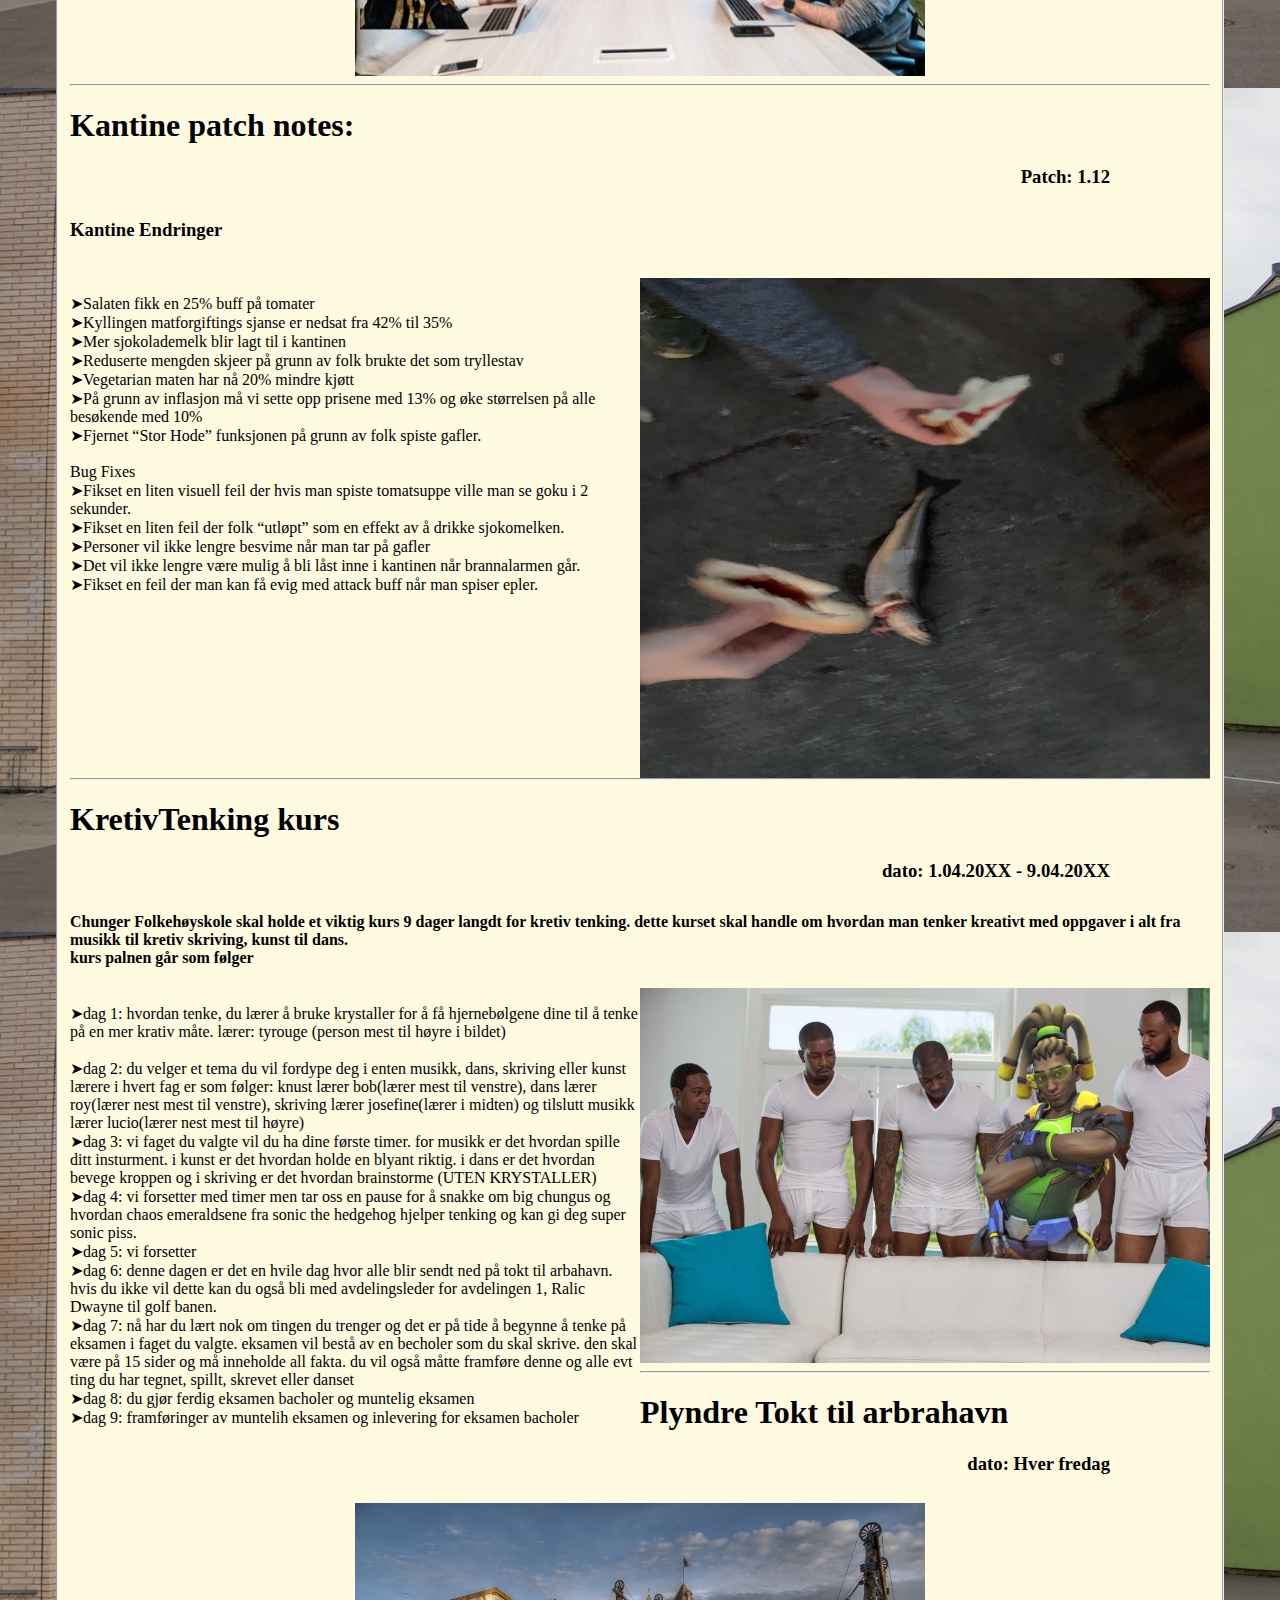
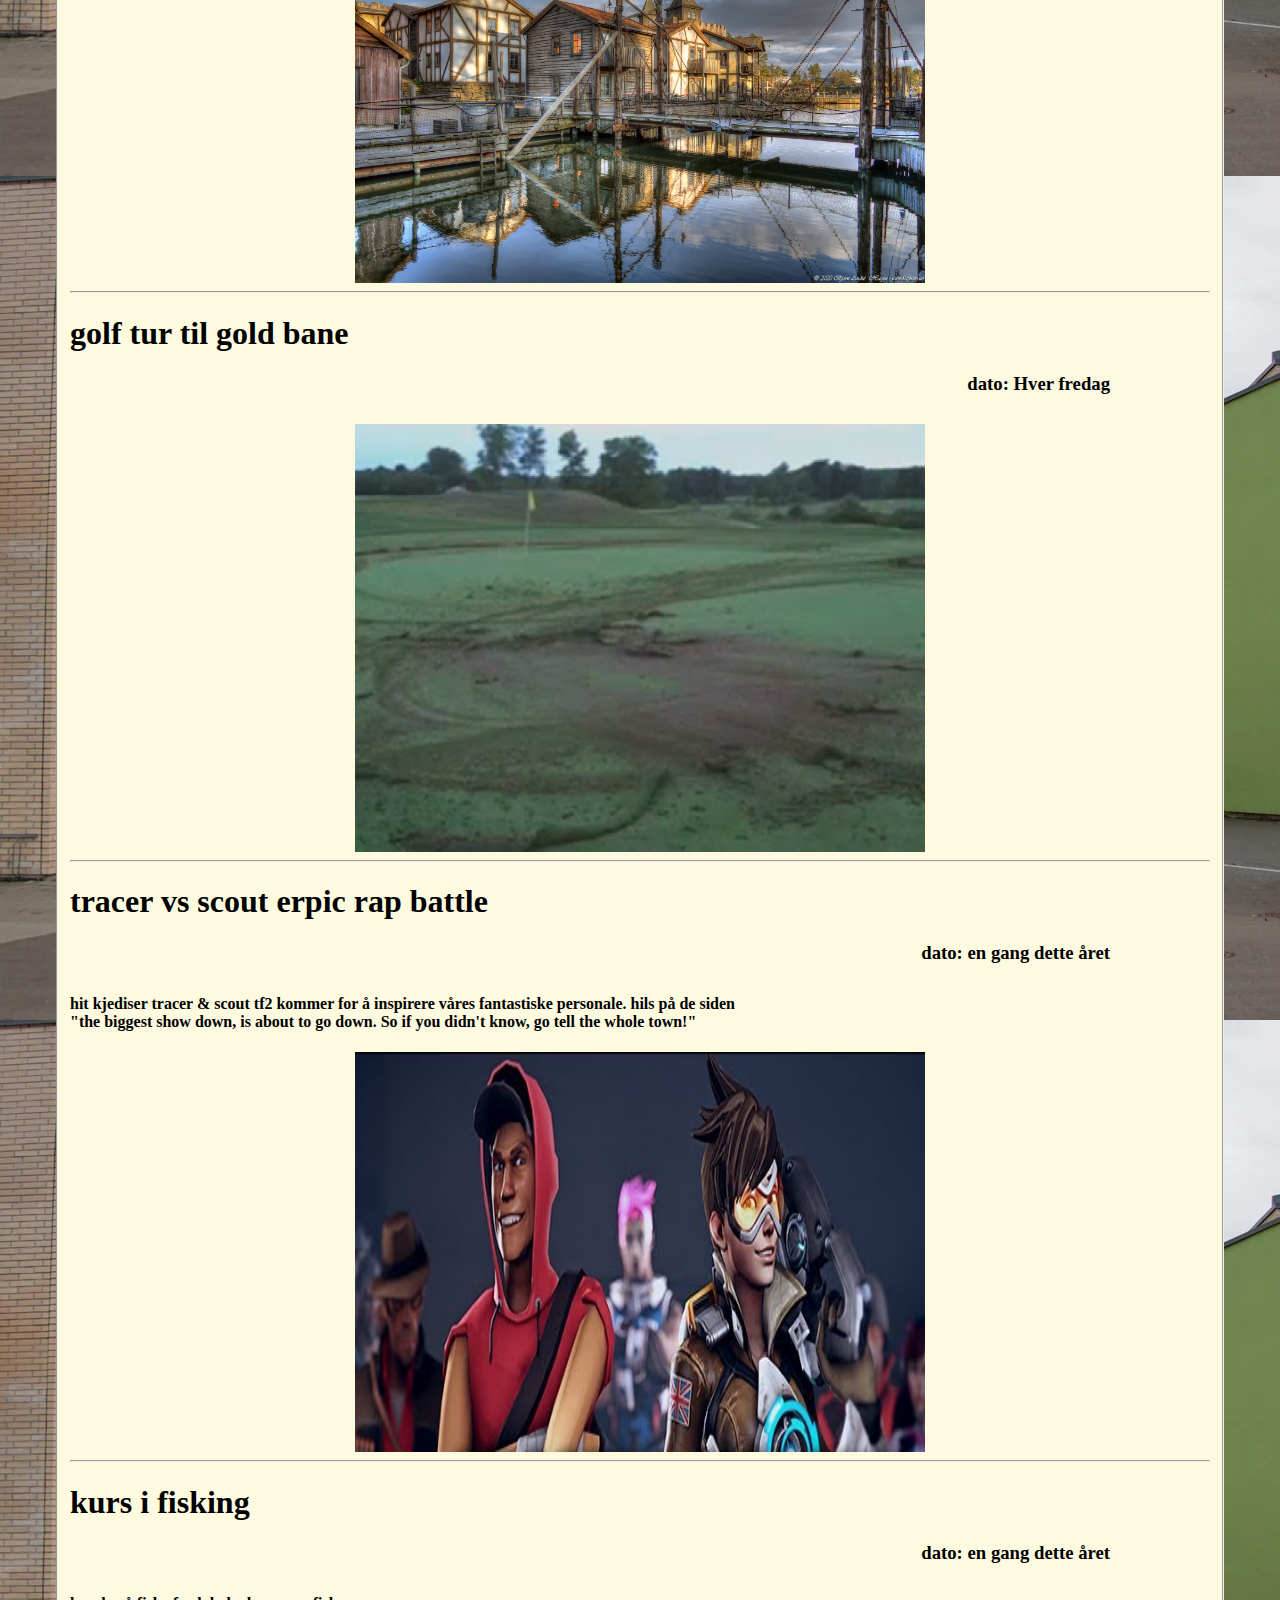
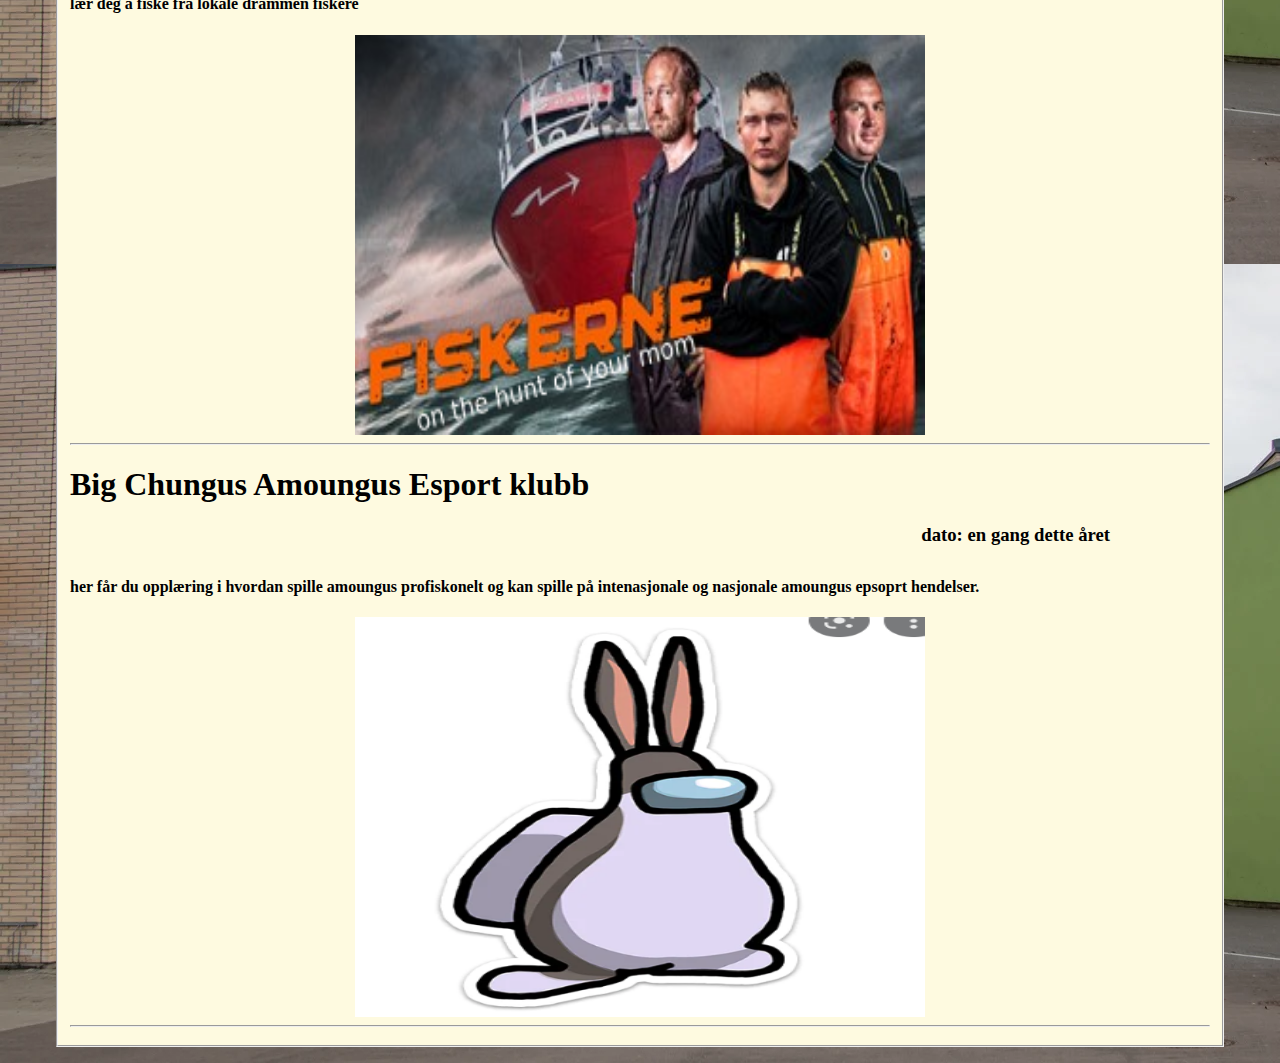
==== commit 8519d4c8: "semen cant spell lmao" ====
--- a/index.html
+++ b/index.html
@@ -140,7 +140,8 @@
 <div class="footer">
     <br />Copyright © 2023 Big Chungus Folkehøyskole. All rights reserved.
     <br />
-    <br /><a href="hlmt/snakkMedOss.html" class="footer">snakk med oss her eller bruk live chat funktion</a>
+    <br /><a href="https://forms.gle/1EU9Qy9C8xNVVBoHA" class="footer">gi oss din tilbakemeldig på siden!</a>
+
 
 </div>
 
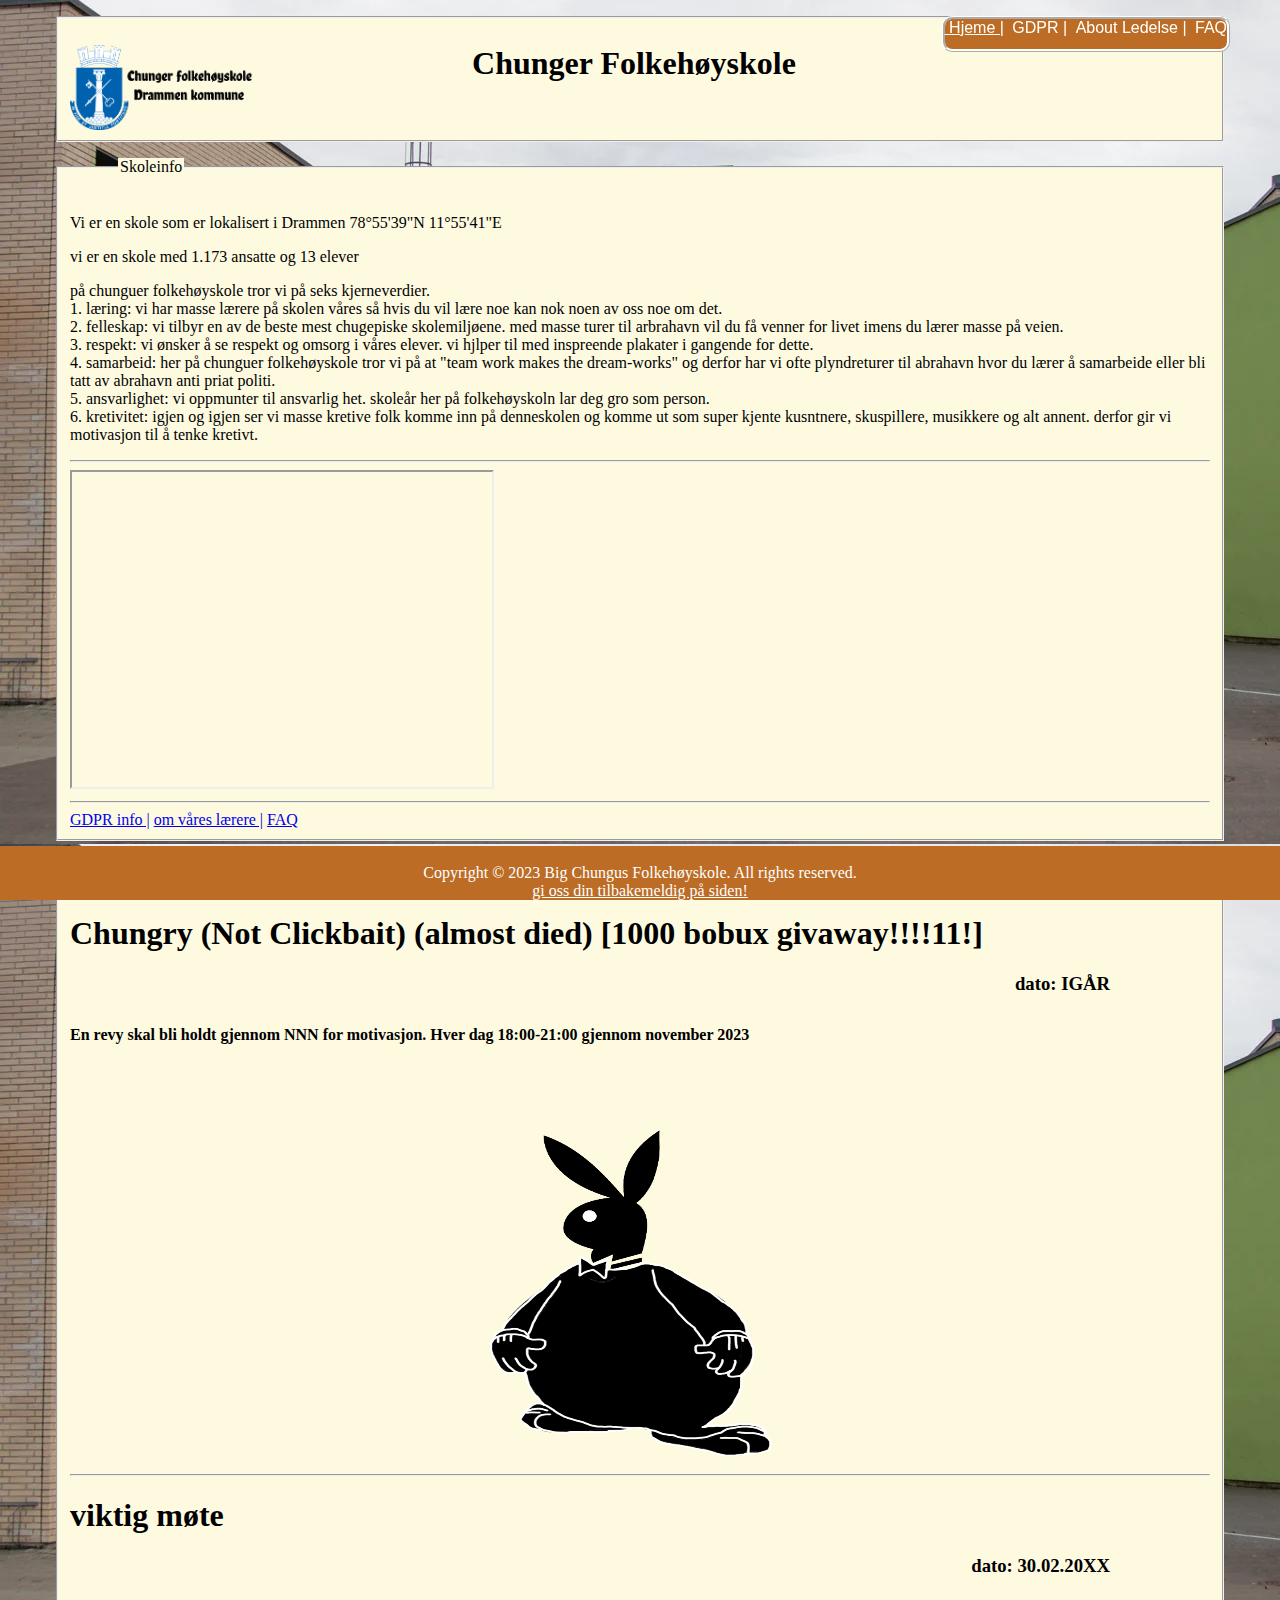
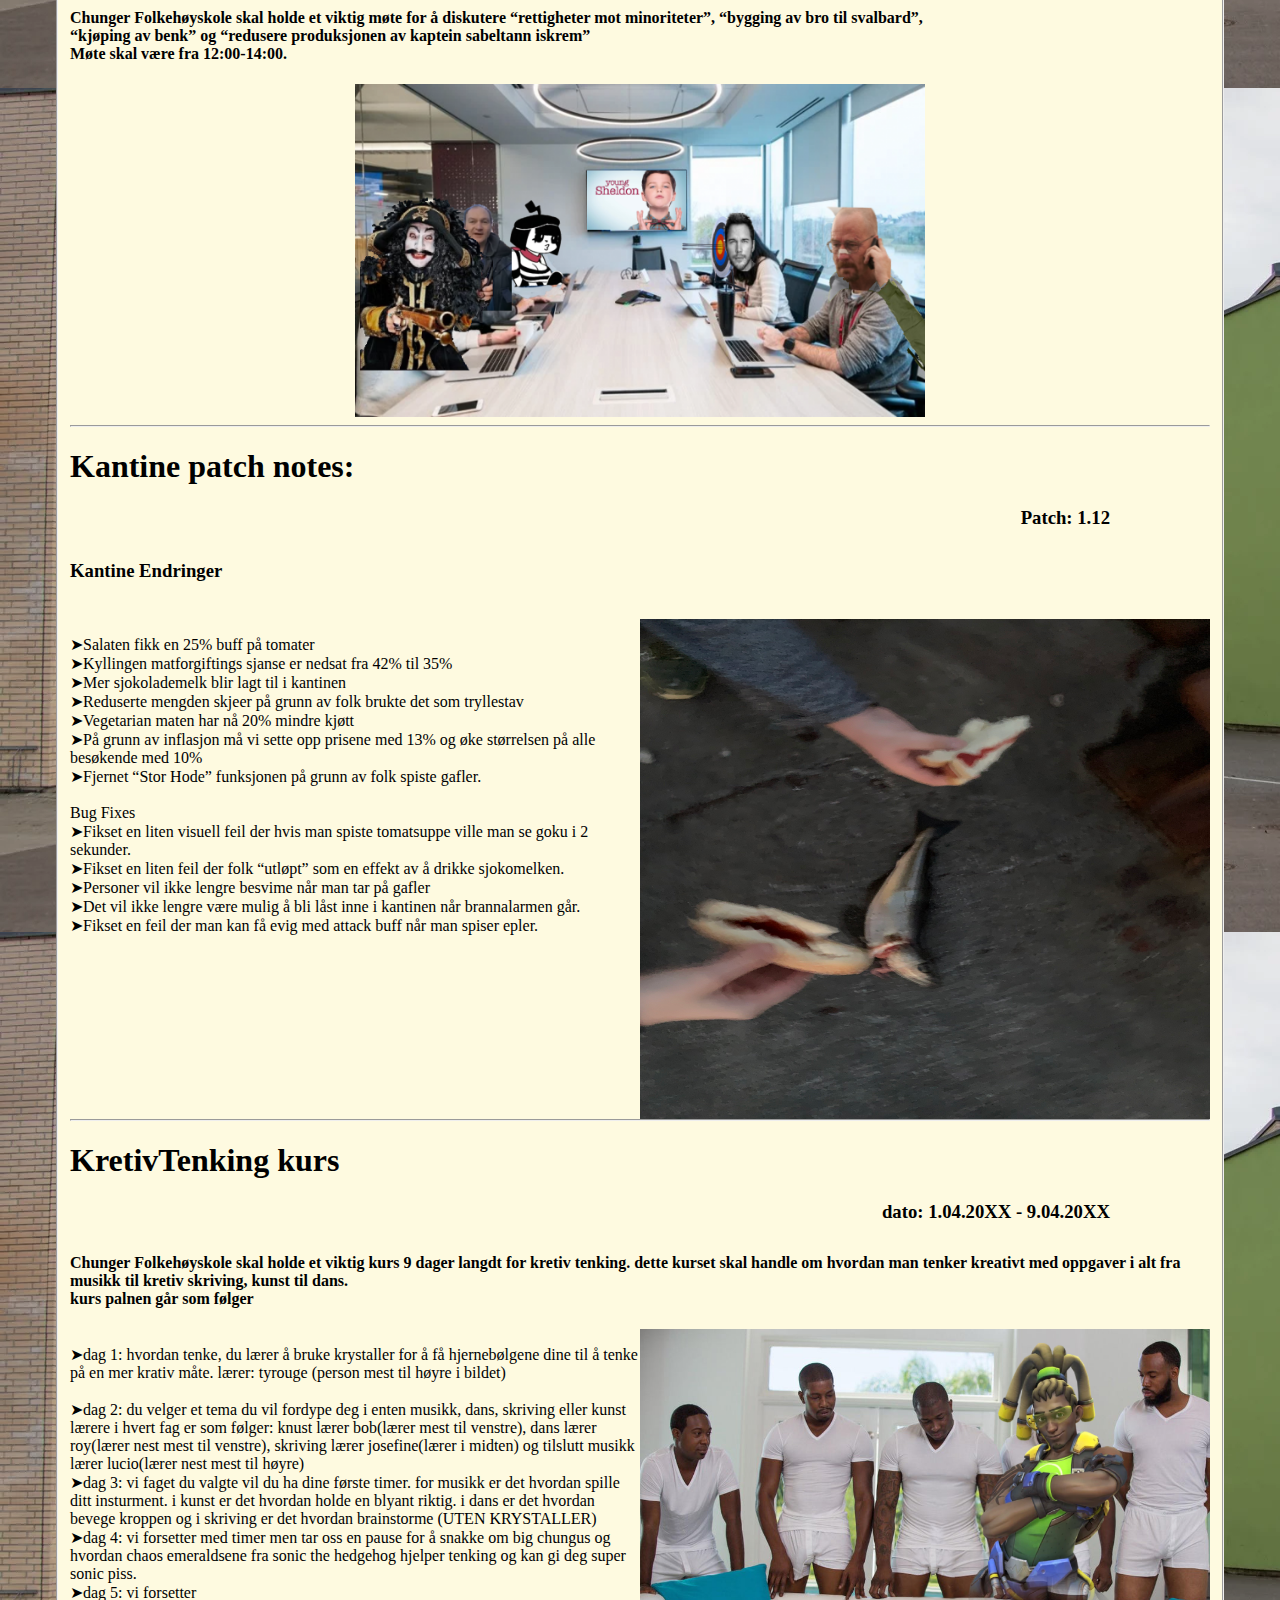
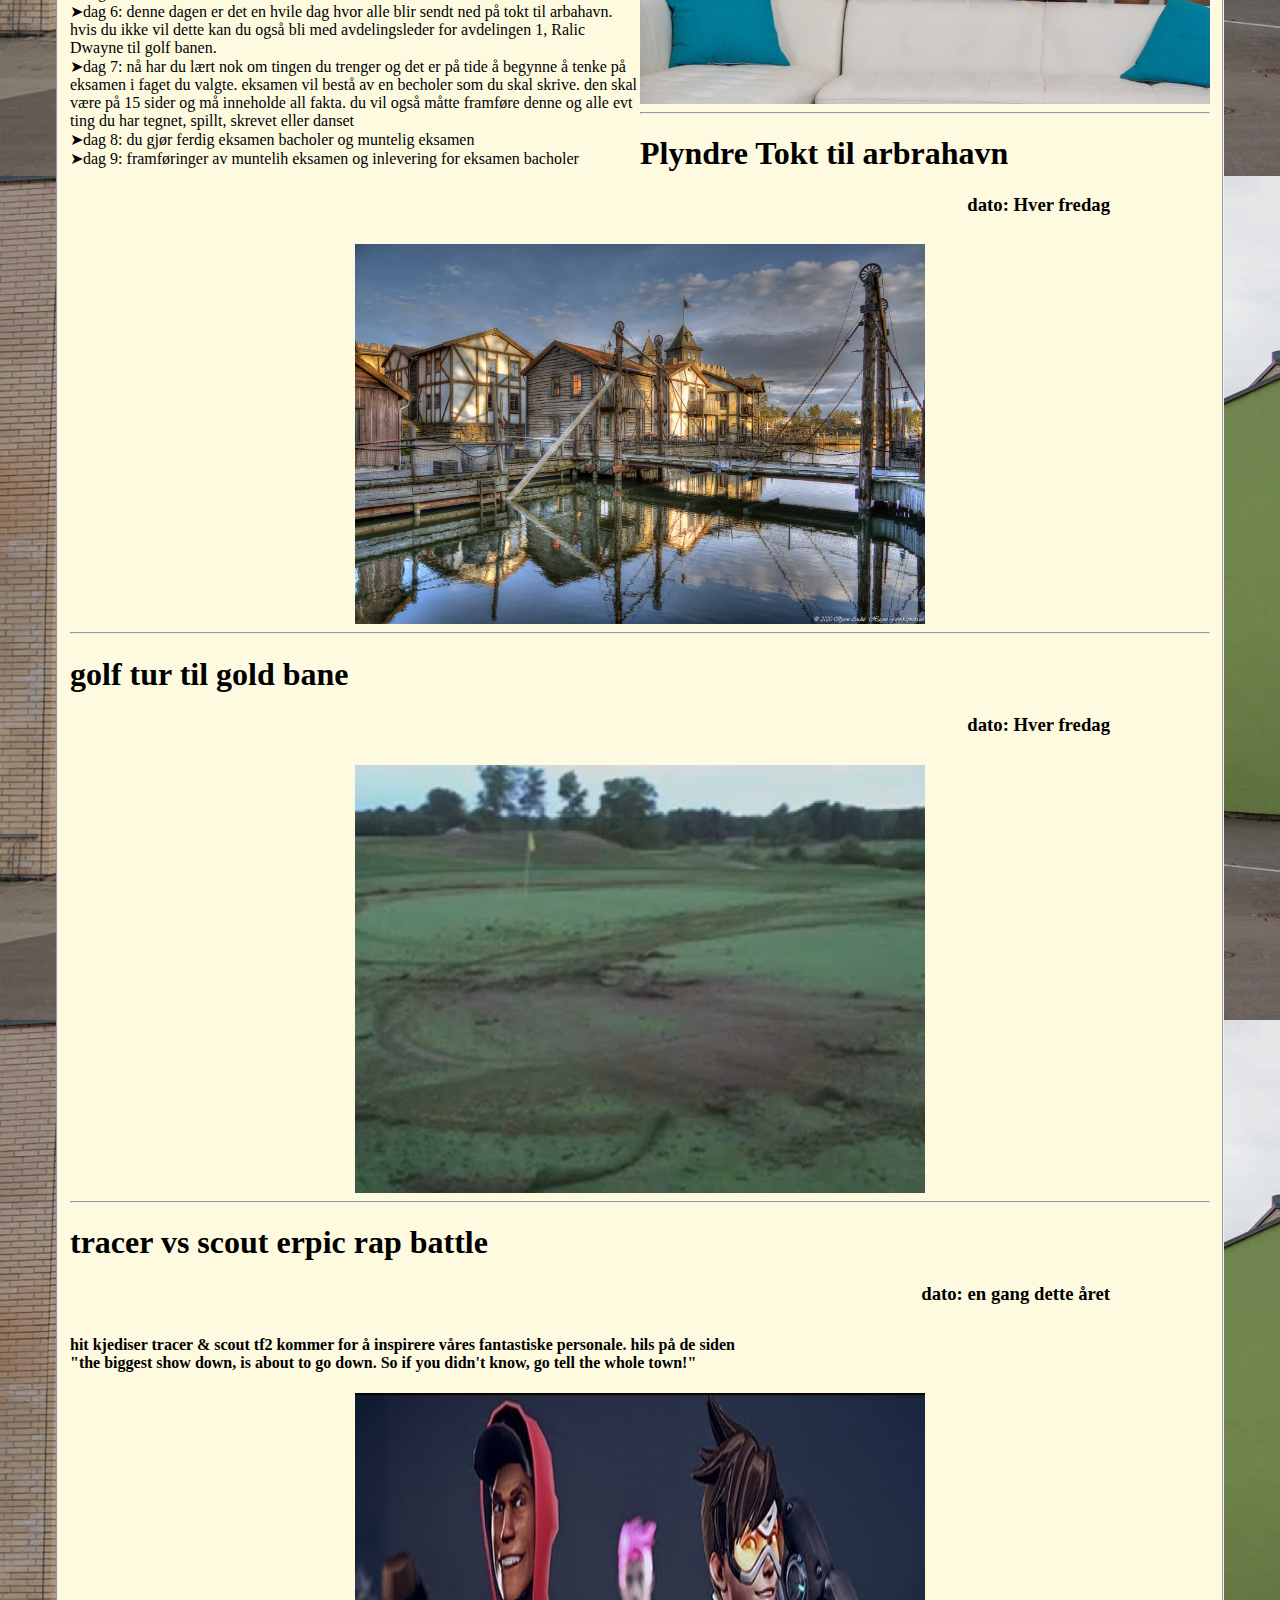
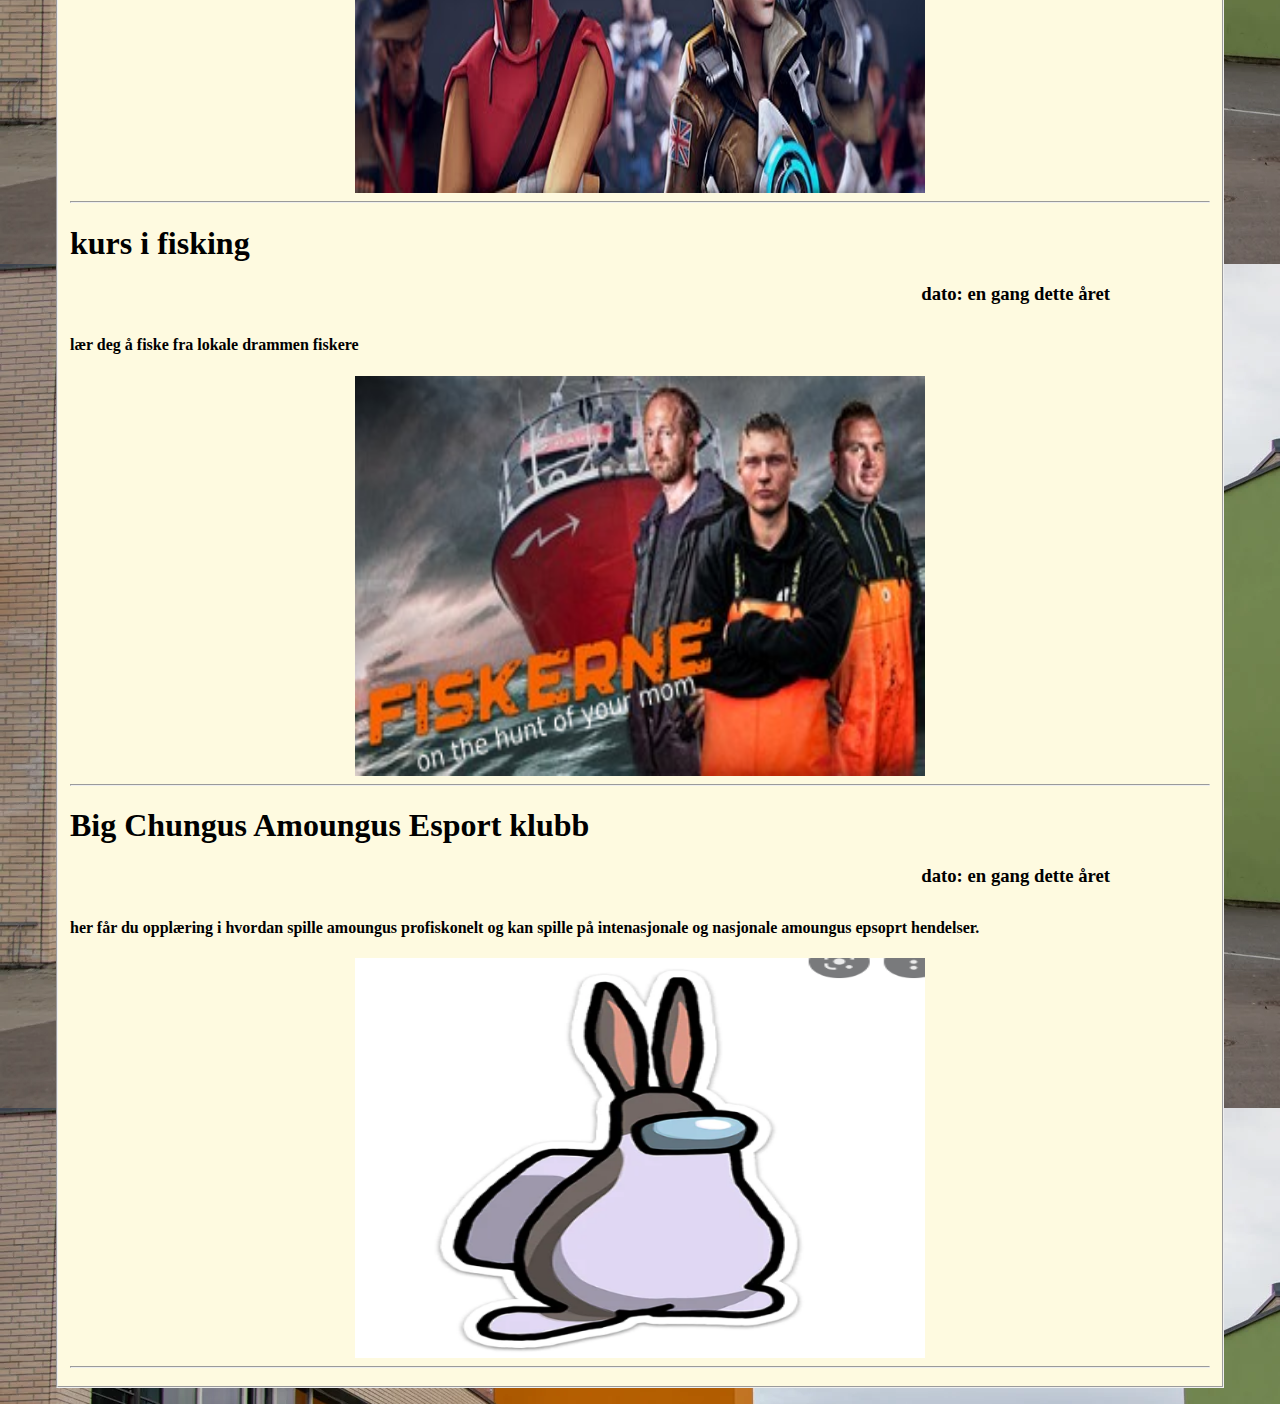
==== commit e5c38110: "iframe er dirt" ====
--- a/index.html
+++ b/index.html
@@ -34,6 +34,10 @@
         5. ansvarlighet: vi oppmunter til ansvarlig het. skoleår her på folkehøyskoln lar deg gro som person.<br>
         6. kretivitet: igjen og igjen ser vi masse kretive folk komme inn på denneskolen og komme ut som super kjente kusntnere, skuspillere, musikkere og alt annent. derfor gir vi motivasjon til å tenke kretivt.<br>
     </p>
+    <hr>
+    <iframe width="420" height="315"
+    src="https://www.youtube.com/watch?v=sMJYJMiUZWw">
+    </iframe>
     <hr>
     <a href="hlmt/GDPRinfo.html">GDPR info |</a>
     <a href="hlmt/omVaarLer.html">om våres lærere |</a>
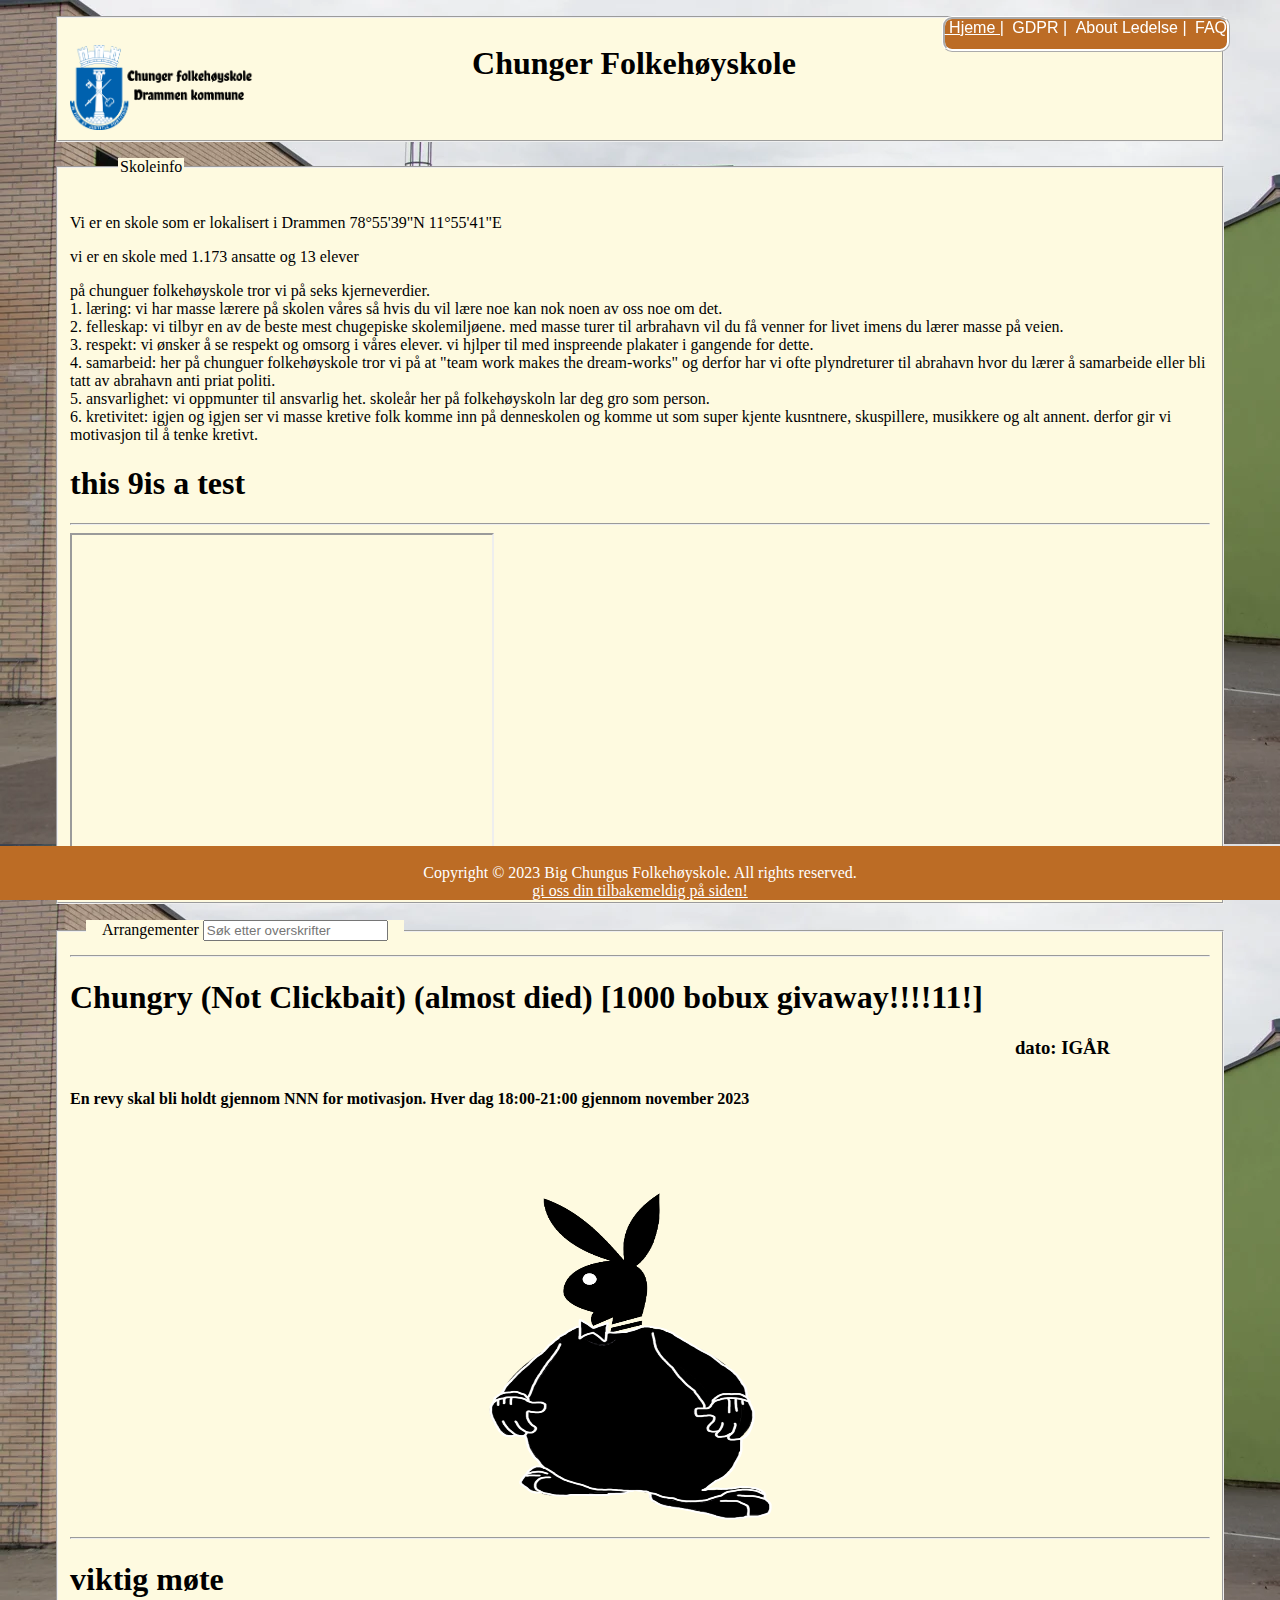
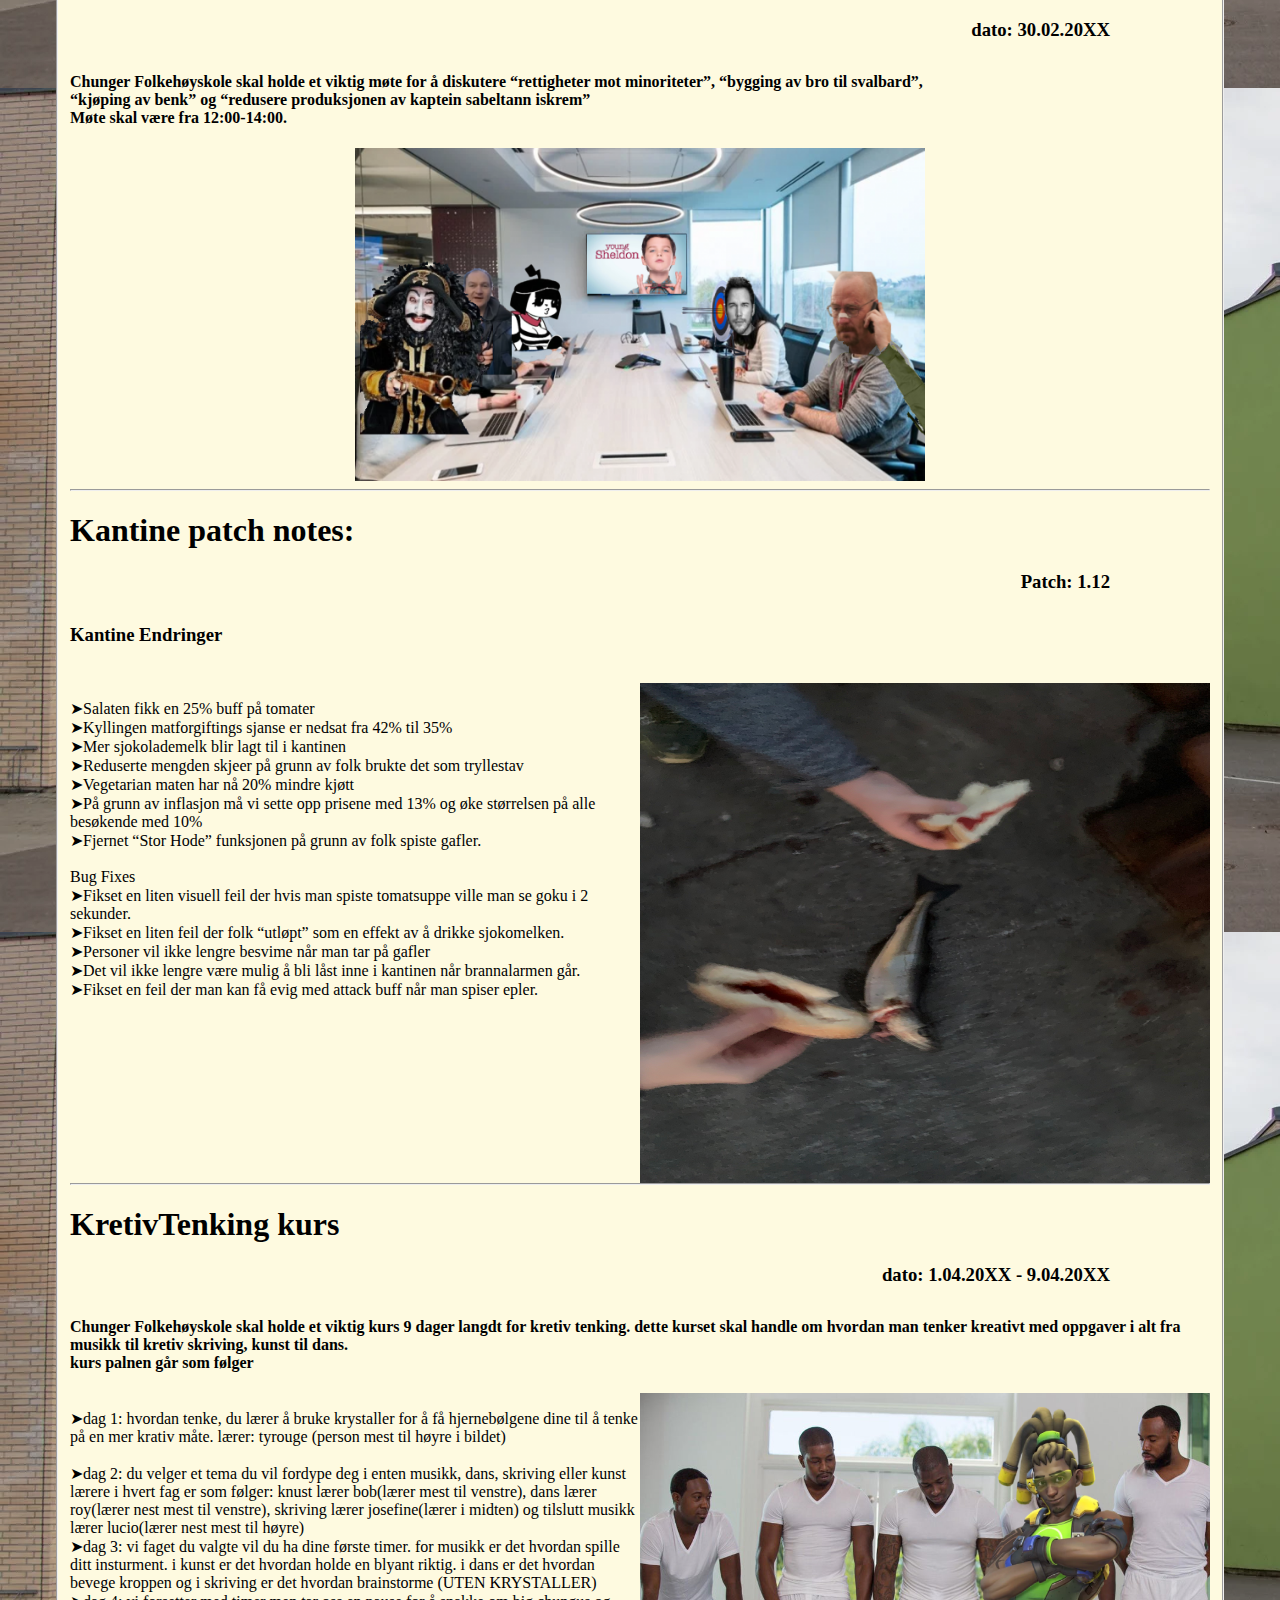
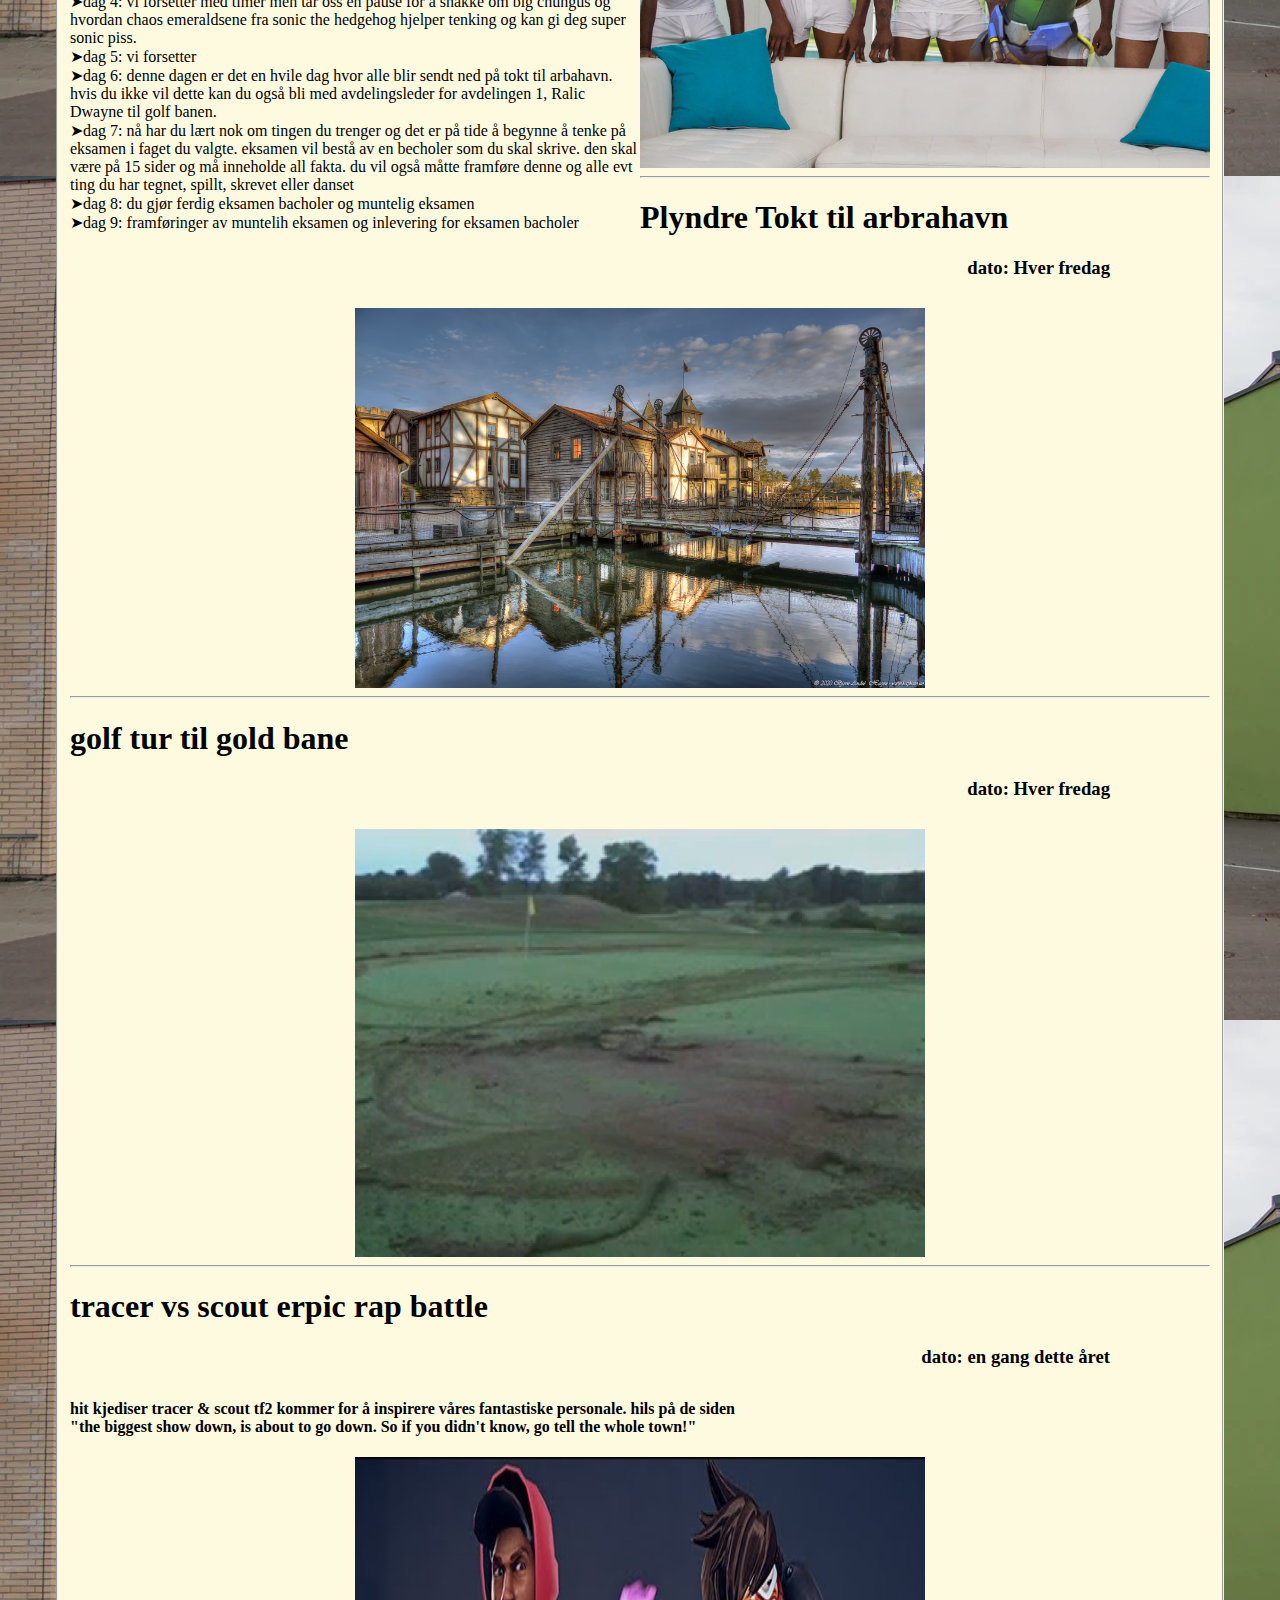
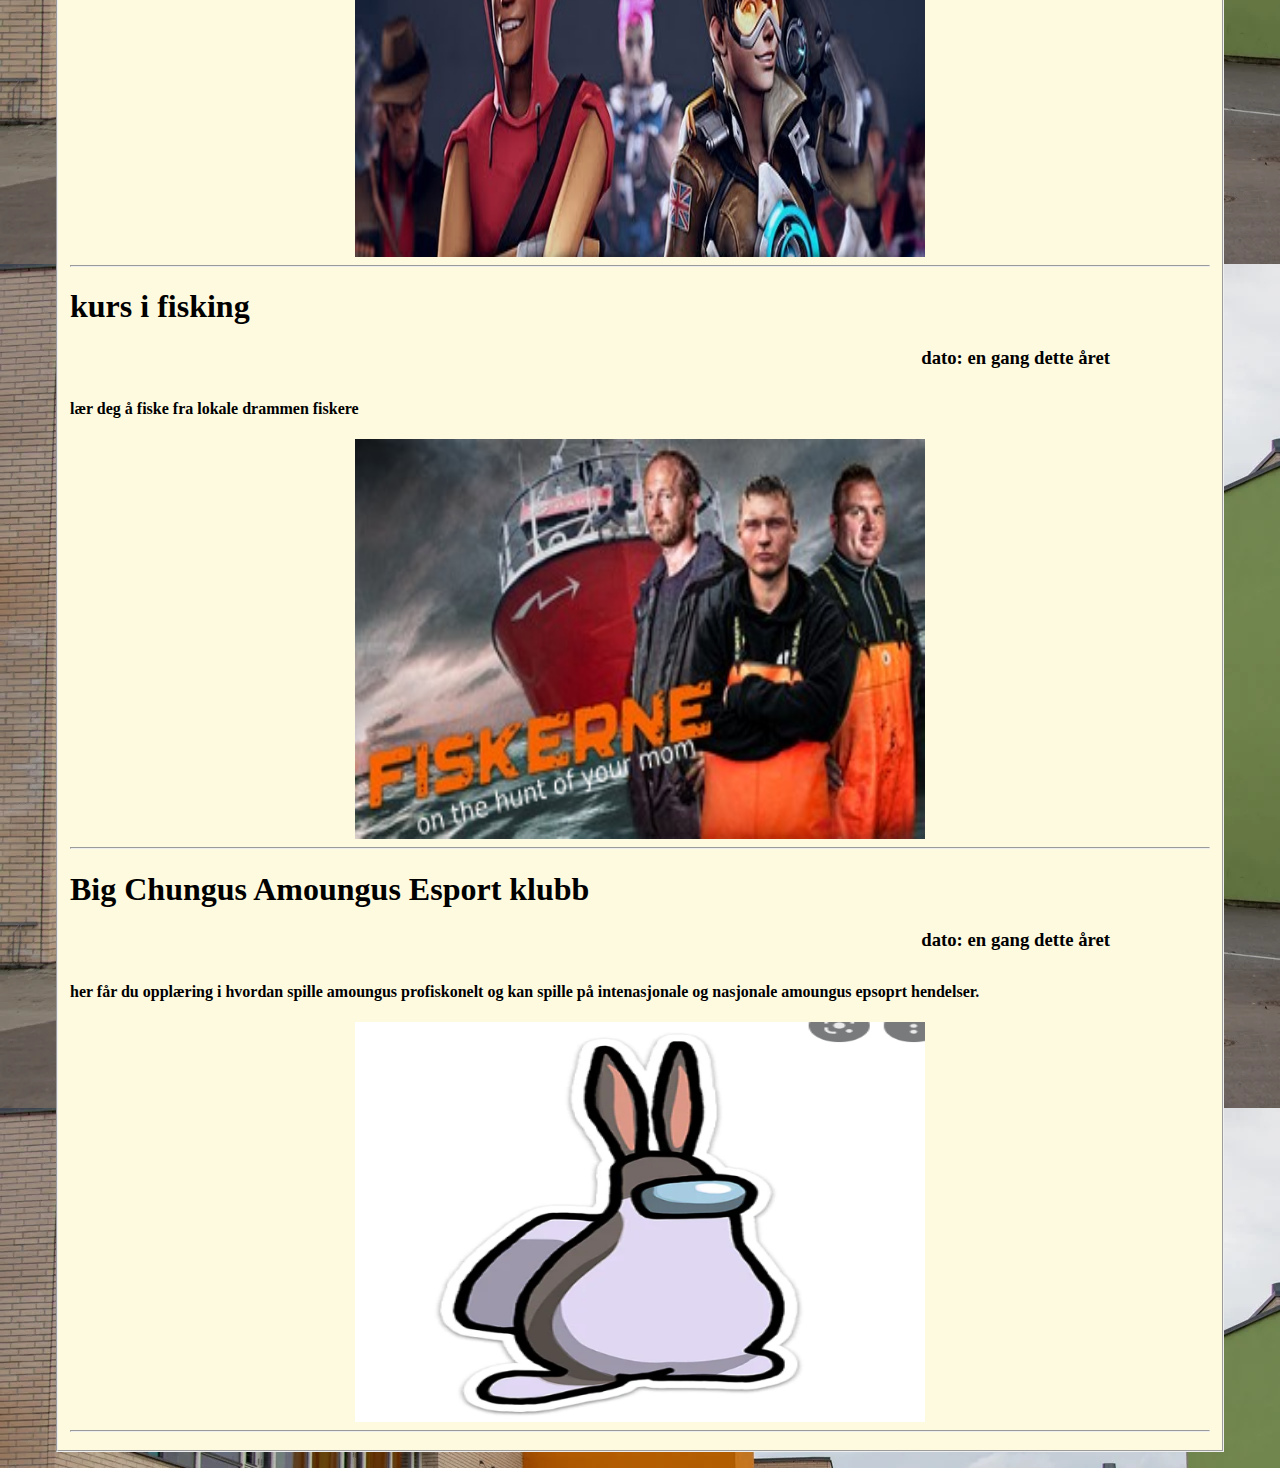
==== commit 439552d6: "dd" ====
--- a/index.html
+++ b/index.html
@@ -34,6 +34,7 @@
         5. ansvarlighet: vi oppmunter til ansvarlig het. skoleår her på folkehøyskoln lar deg gro som person.<br>
         6. kretivitet: igjen og igjen ser vi masse kretive folk komme inn på denneskolen og komme ut som super kjente kusntnere, skuspillere, musikkere og alt annent. derfor gir vi motivasjon til å tenke kretivt.<br>
     </p>
+    <h1>this 9is a test</h1>
     <hr>
     <iframe width="420" height="315"
     src="https://www.youtube.com/watch?v=sMJYJMiUZWw">
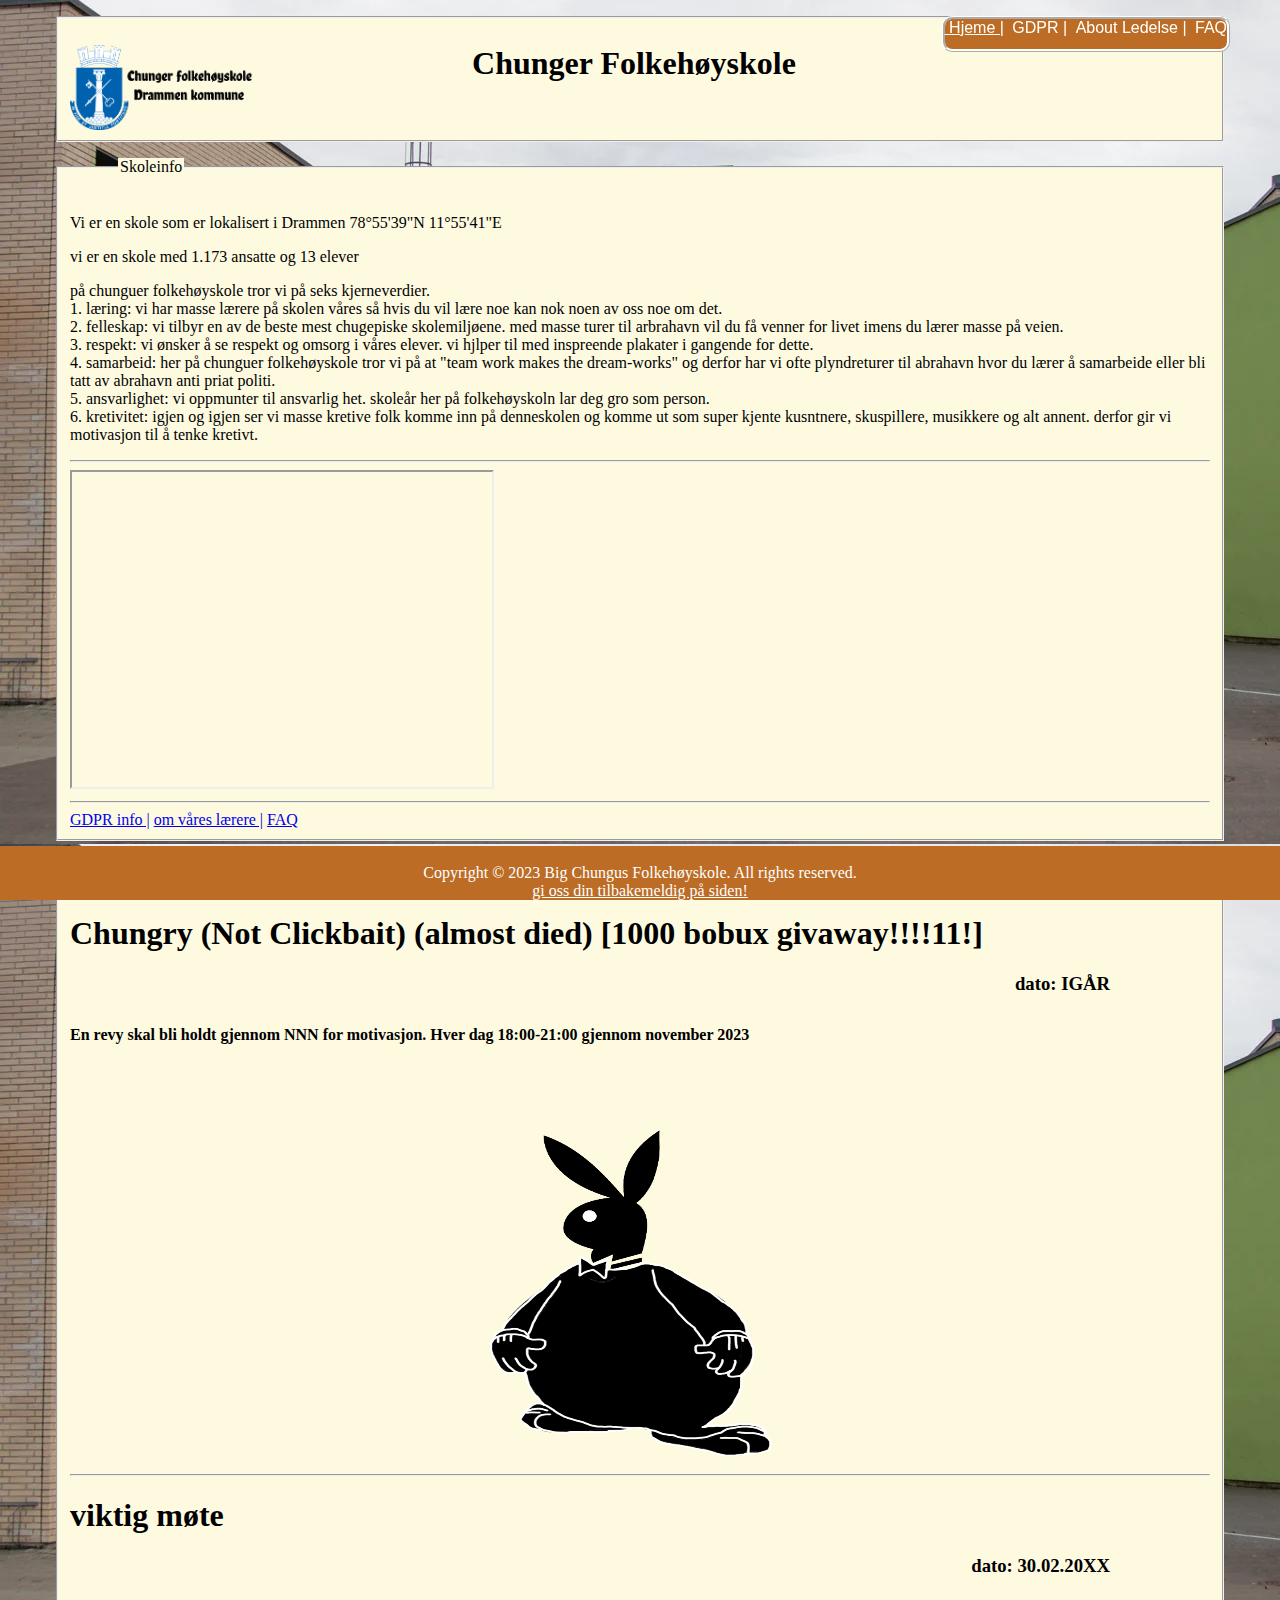
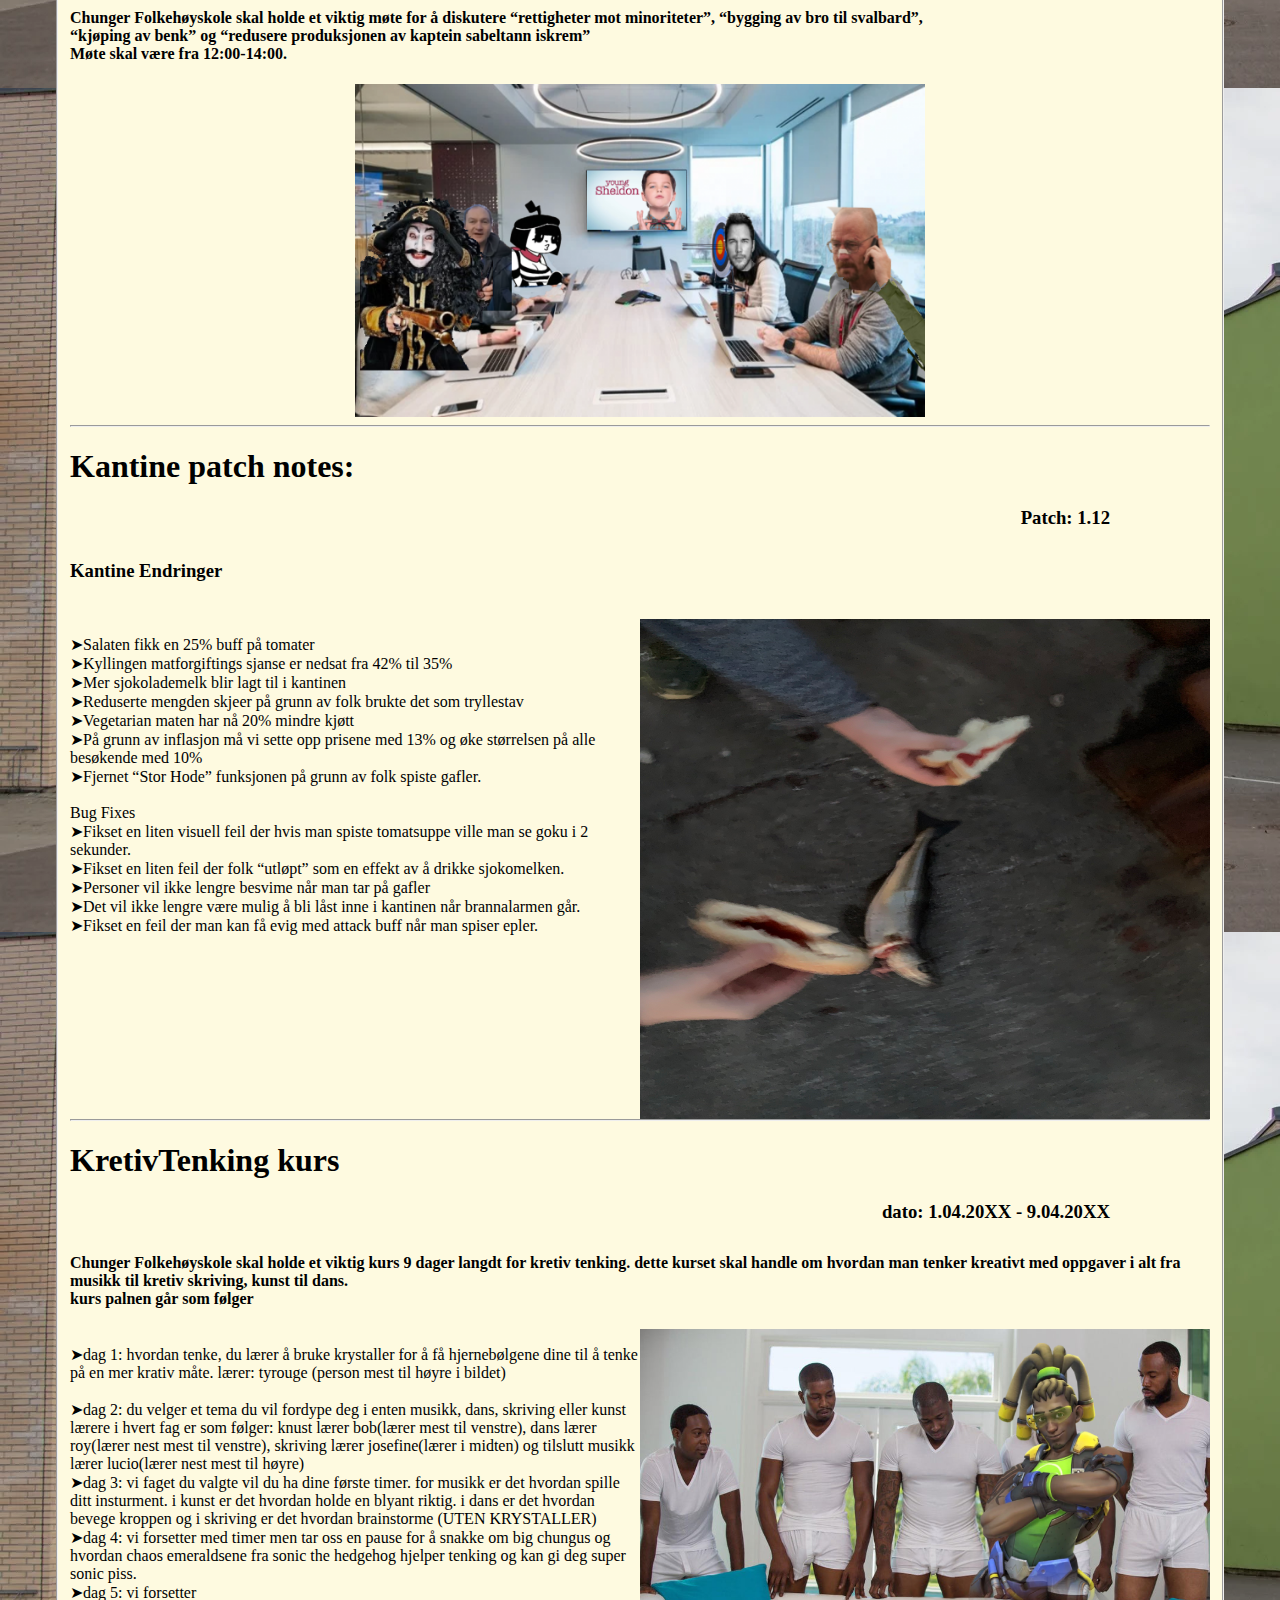
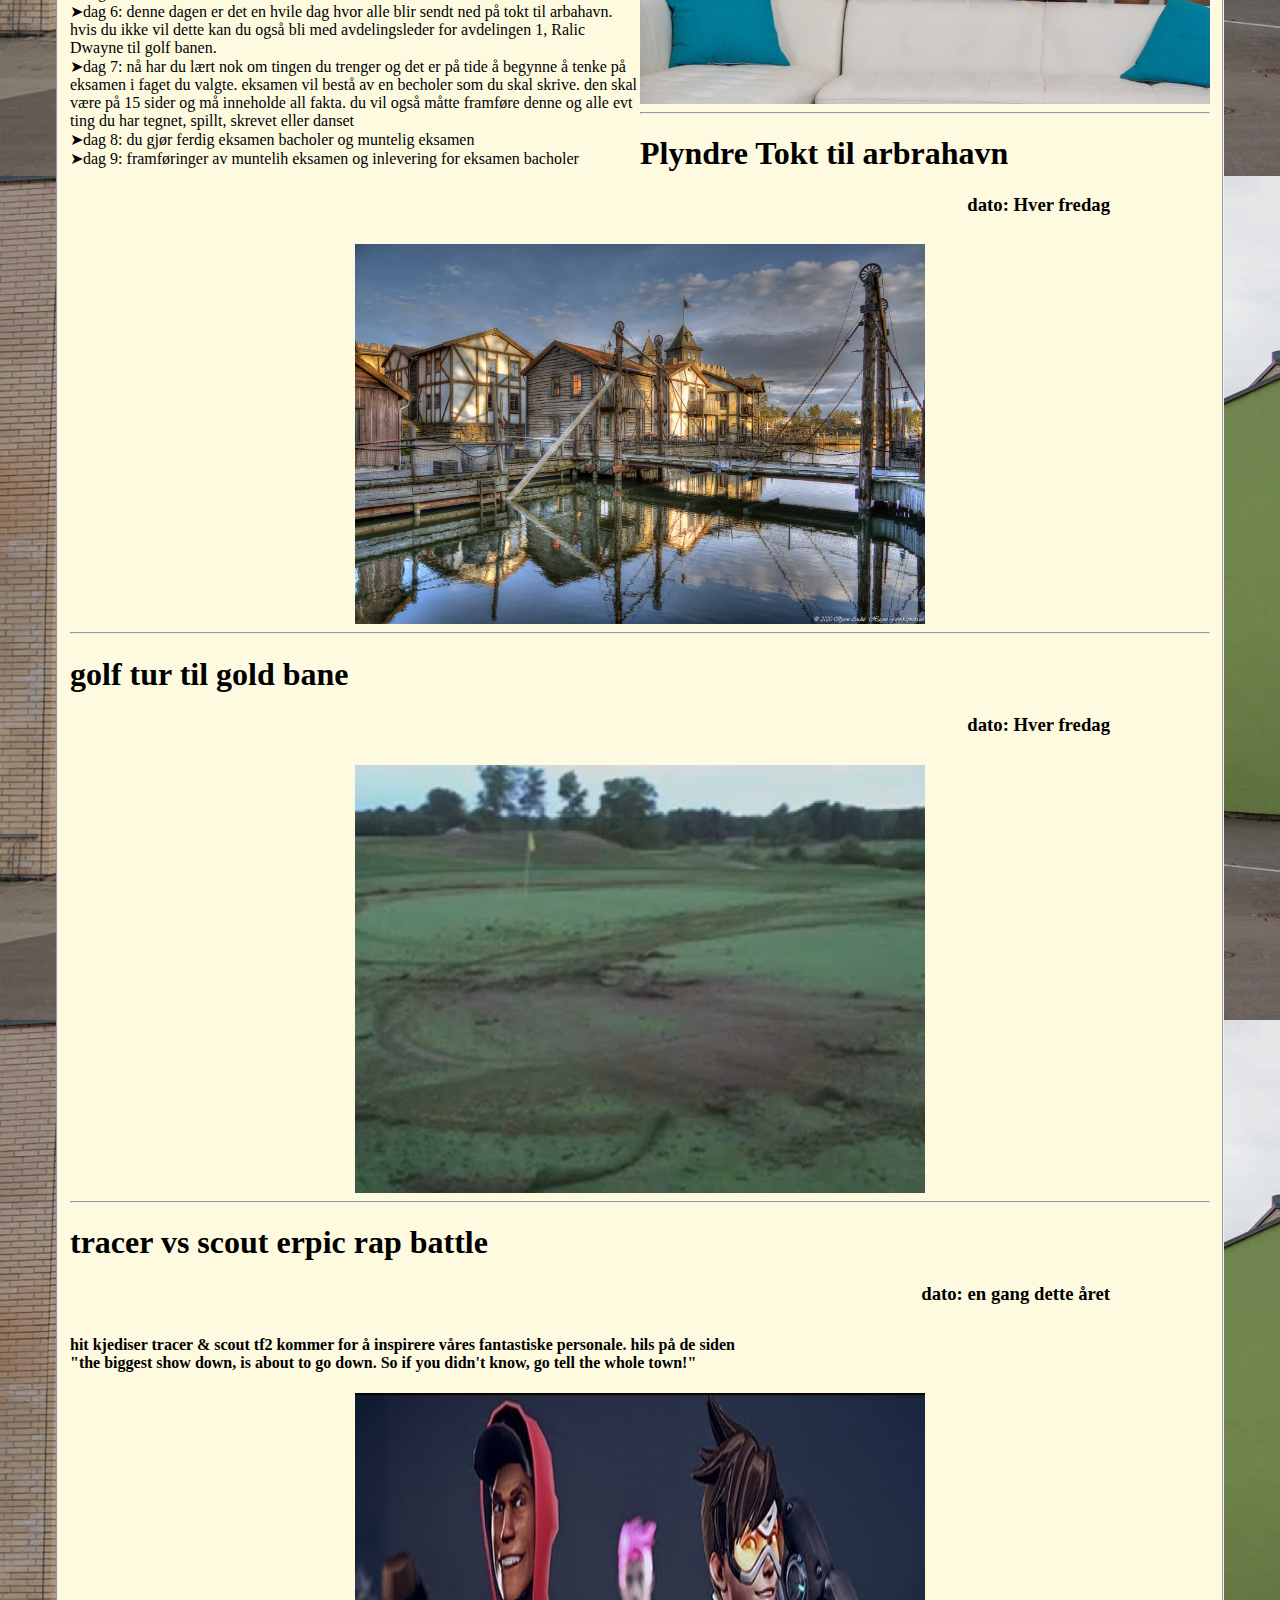
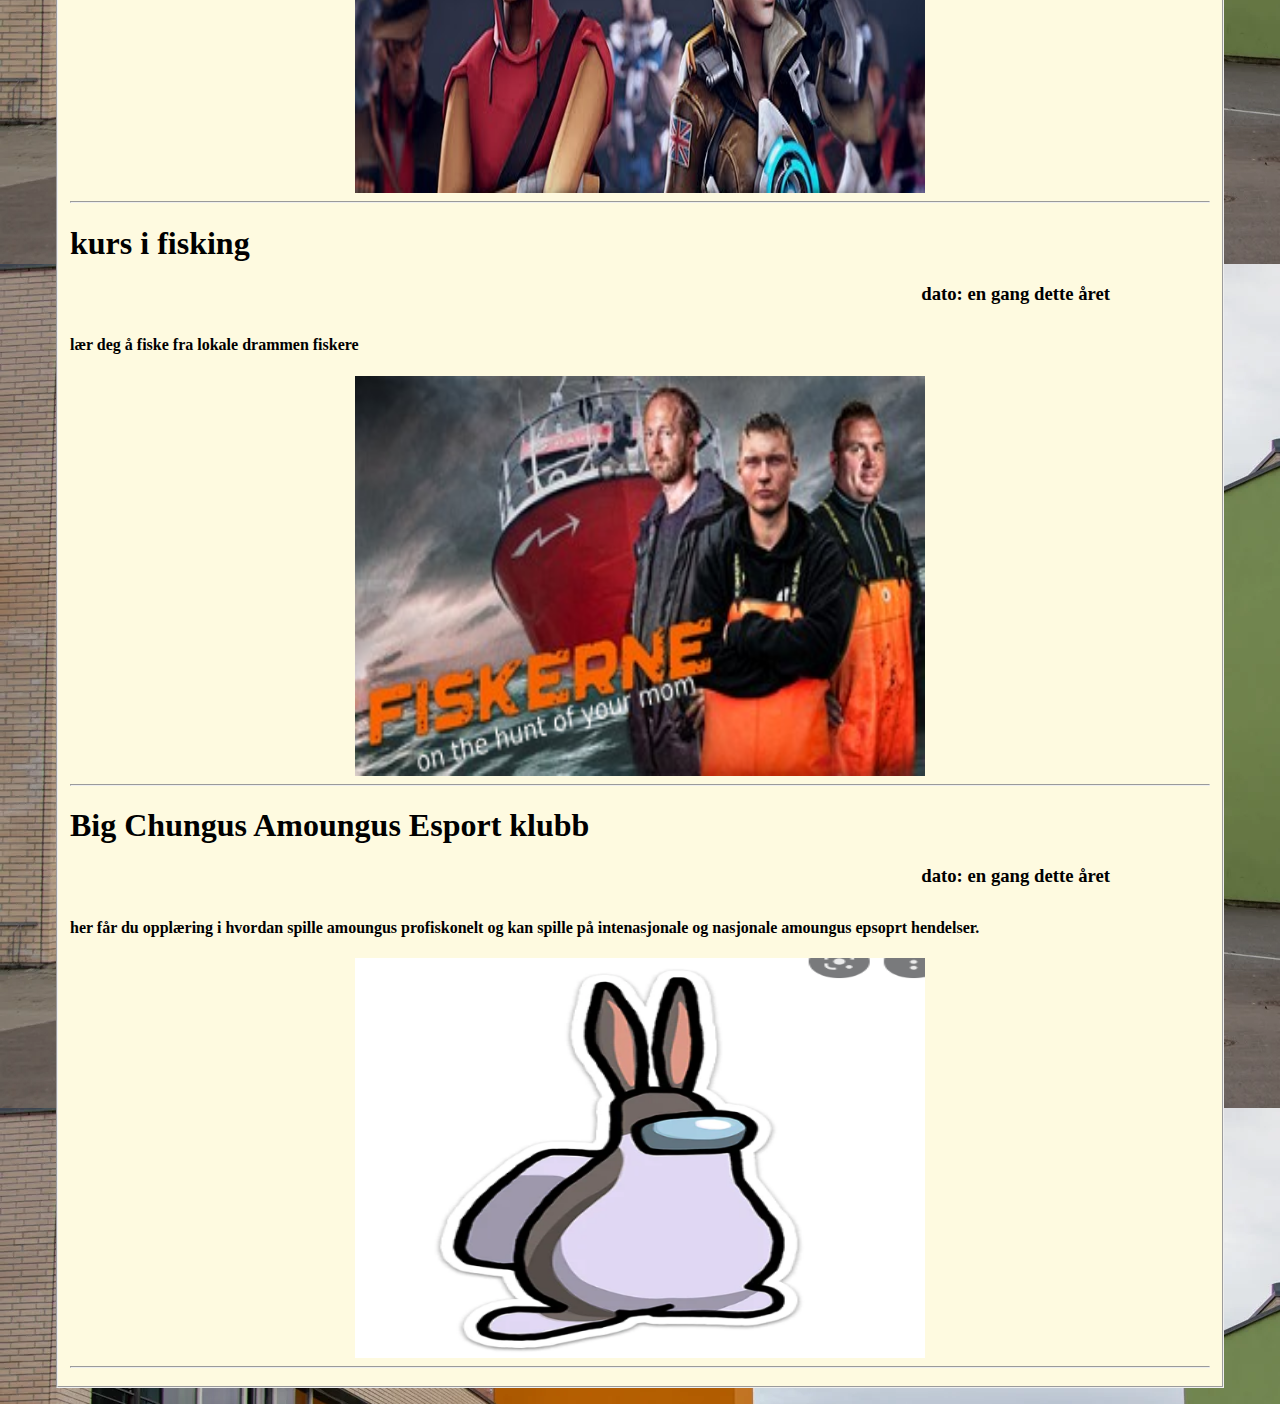
==== commit f6b68a91: "iframe is still shit" ====
--- a/index.html
+++ b/index.html
@@ -34,7 +34,6 @@
         5. ansvarlighet: vi oppmunter til ansvarlig het. skoleår her på folkehøyskoln lar deg gro som person.<br>
         6. kretivitet: igjen og igjen ser vi masse kretive folk komme inn på denneskolen og komme ut som super kjente kusntnere, skuspillere, musikkere og alt annent. derfor gir vi motivasjon til å tenke kretivt.<br>
     </p>
-    <h1>this 9is a test</h1>
     <hr>
     <iframe width="420" height="315"
     src="https://www.youtube.com/watch?v=sMJYJMiUZWw">
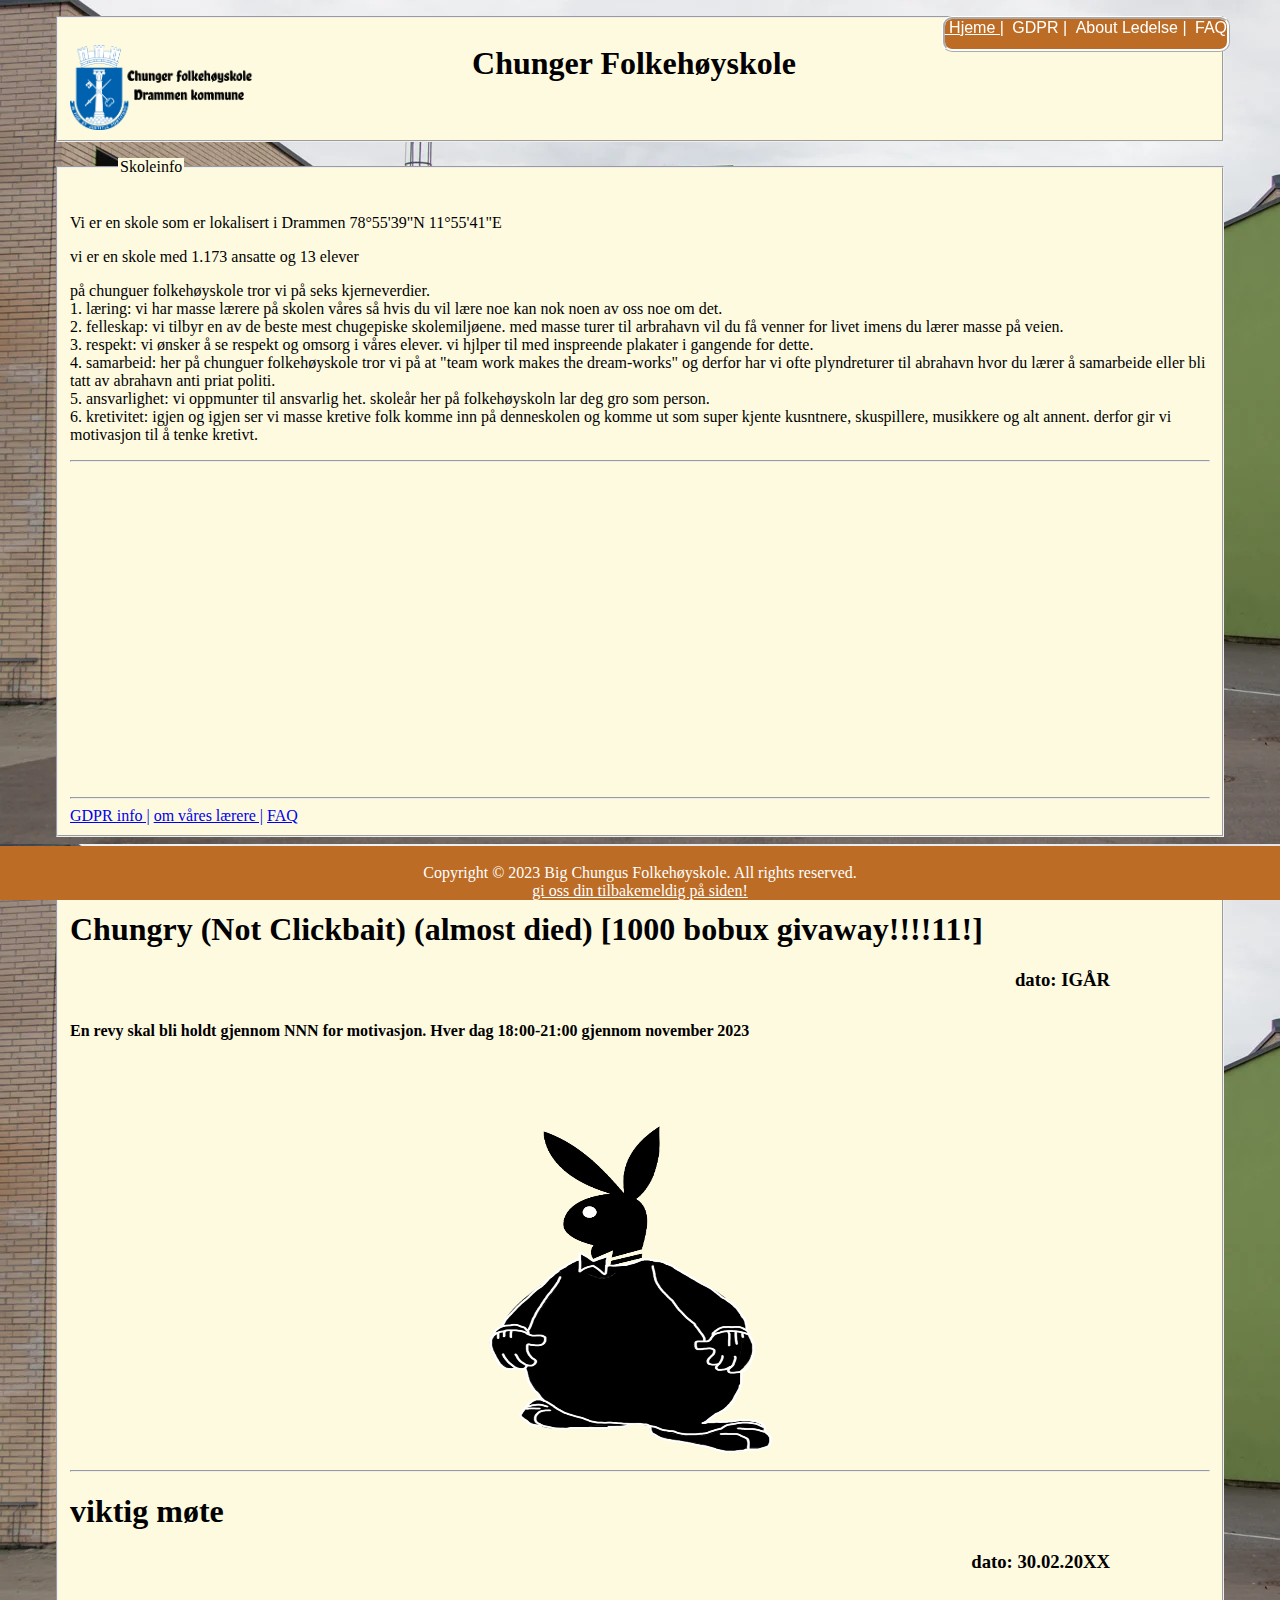
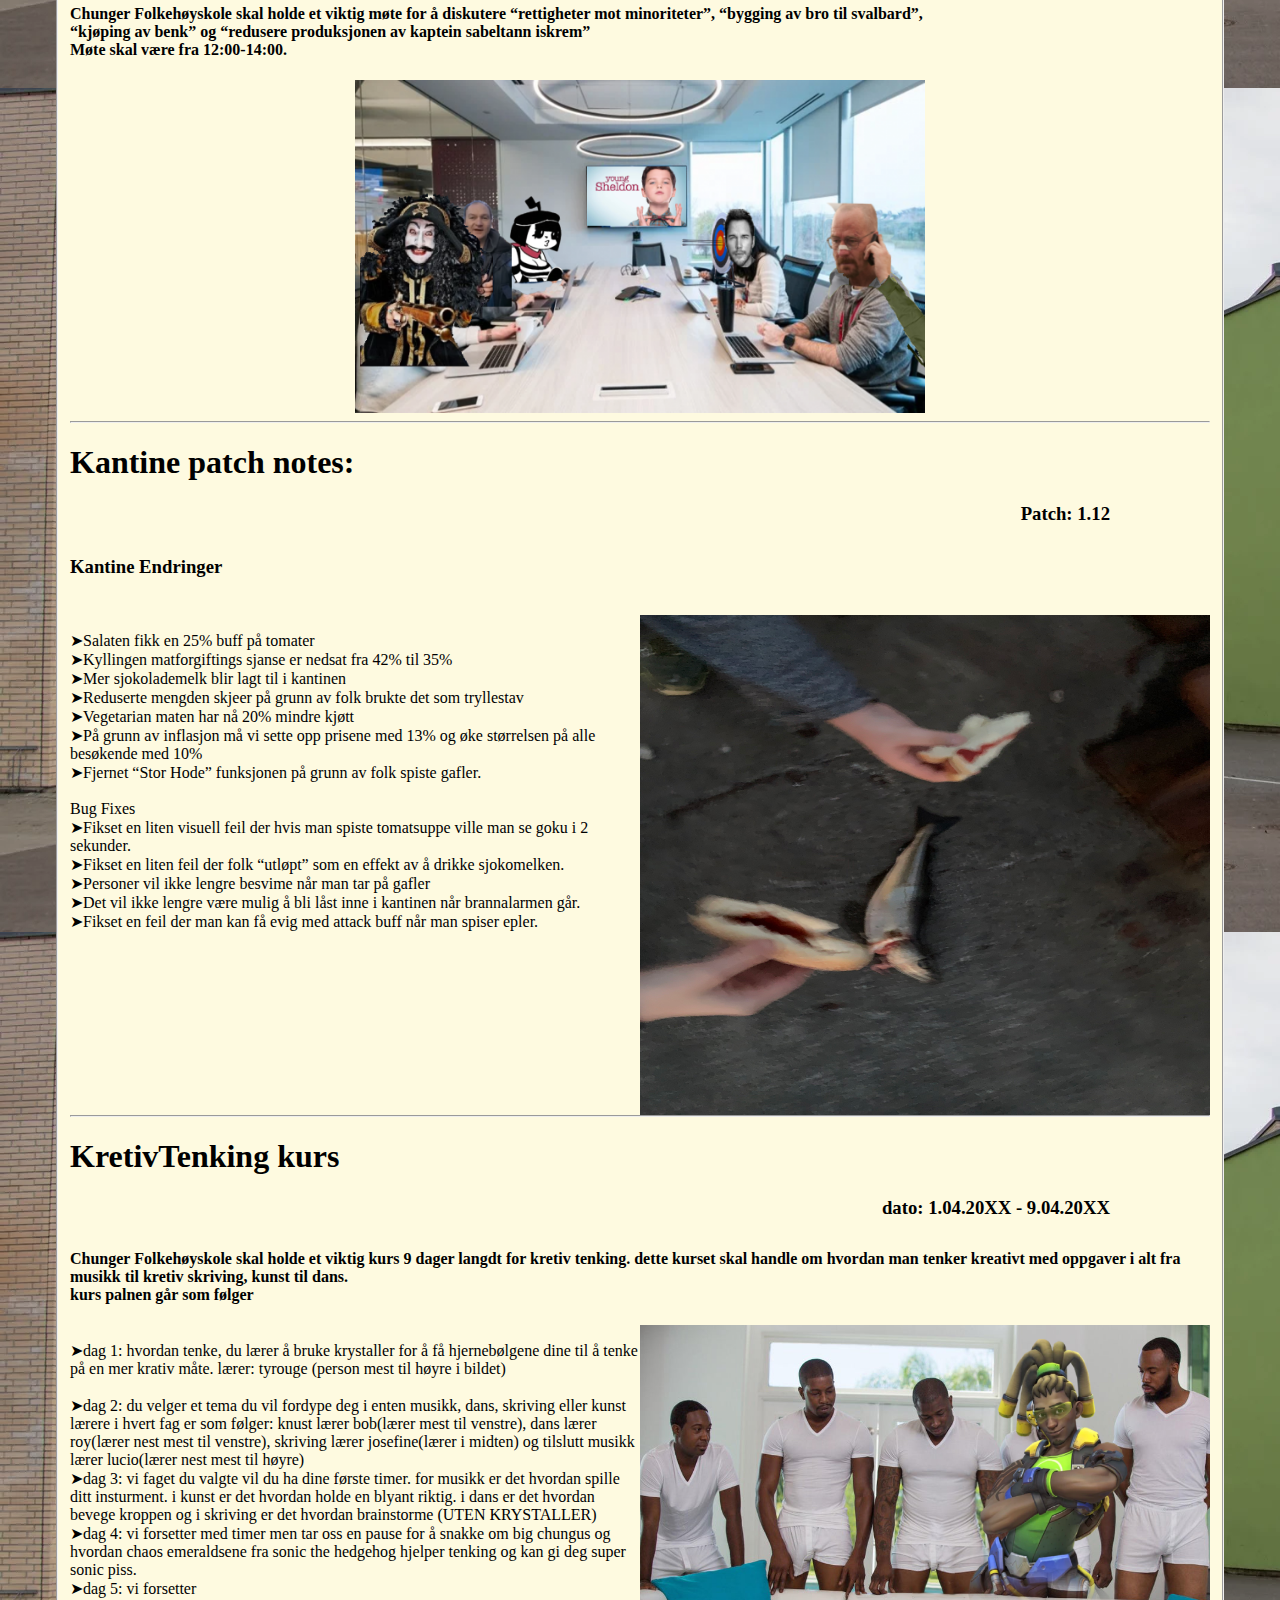
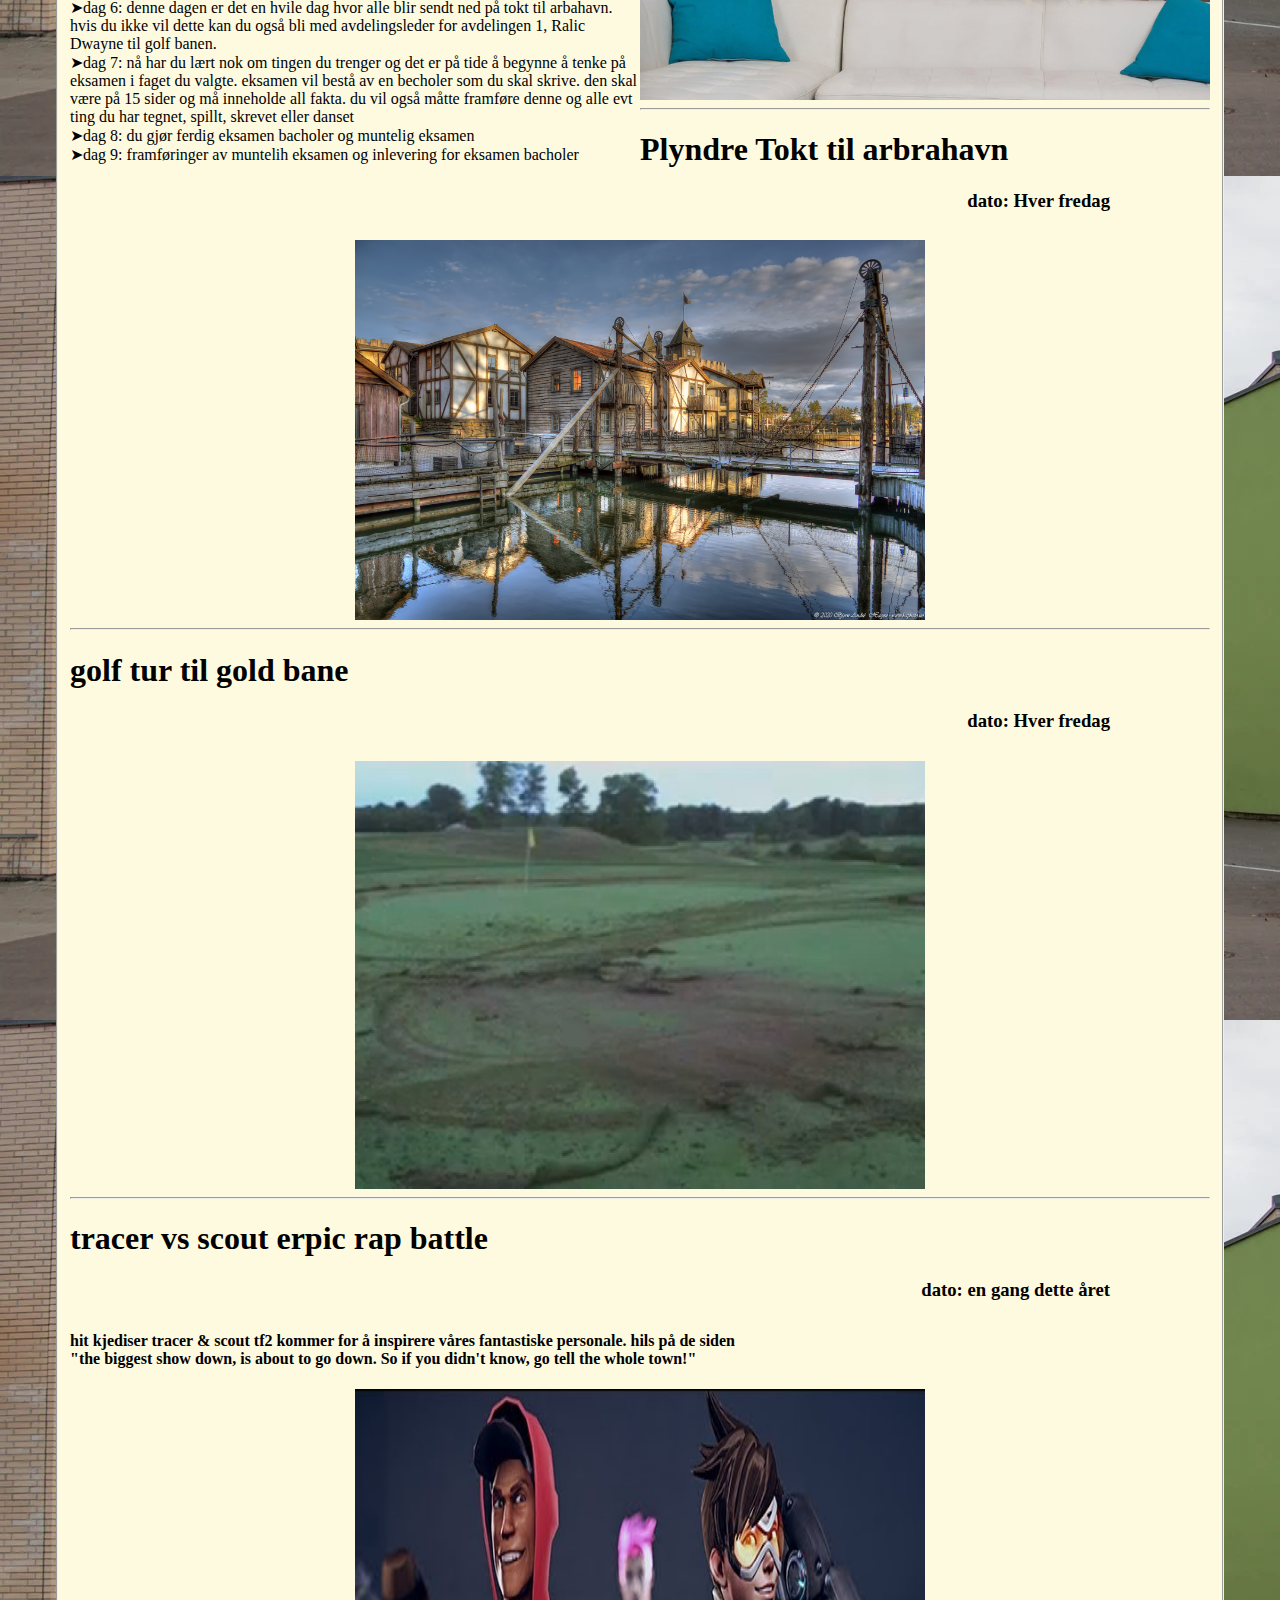
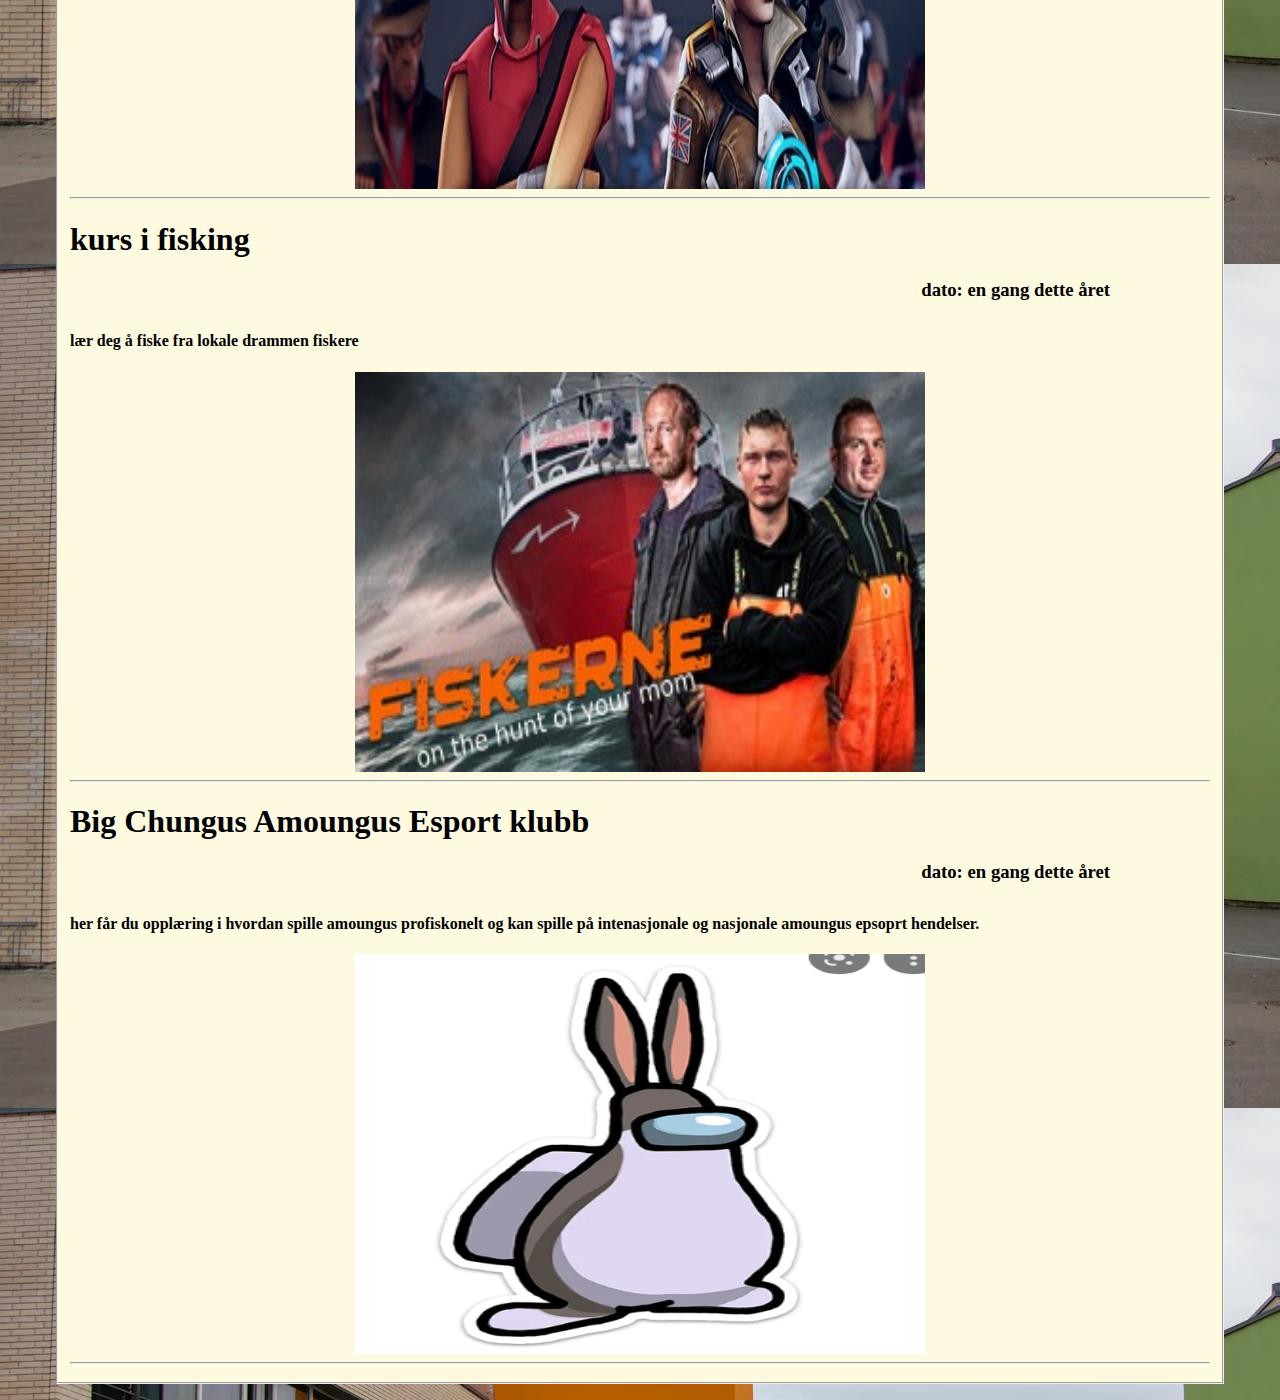
==== commit f42a6edd: "iframe maybe" ====
--- a/index.html
+++ b/index.html
@@ -35,9 +35,7 @@
         6. kretivitet: igjen og igjen ser vi masse kretive folk komme inn på denneskolen og komme ut som super kjente kusntnere, skuspillere, musikkere og alt annent. derfor gir vi motivasjon til å tenke kretivt.<br>
     </p>
     <hr>
-    <iframe width="420" height="315"
-    src="https://www.youtube.com/watch?v=sMJYJMiUZWw">
-    </iframe>
+    <iframe width="560" height="315" src="https://www.youtube.com/embed/sMJYJMiUZWw" title="YouTube video player" frameborder="0" allow="accelerometer; autoplay; clipboard-write; encrypted-media; gyroscope; picture-in-picture; web-share" allowfullscreen></iframe>
     <hr>
     <a href="hlmt/GDPRinfo.html">GDPR info |</a>
     <a href="hlmt/omVaarLer.html">om våres lærere |</a>
